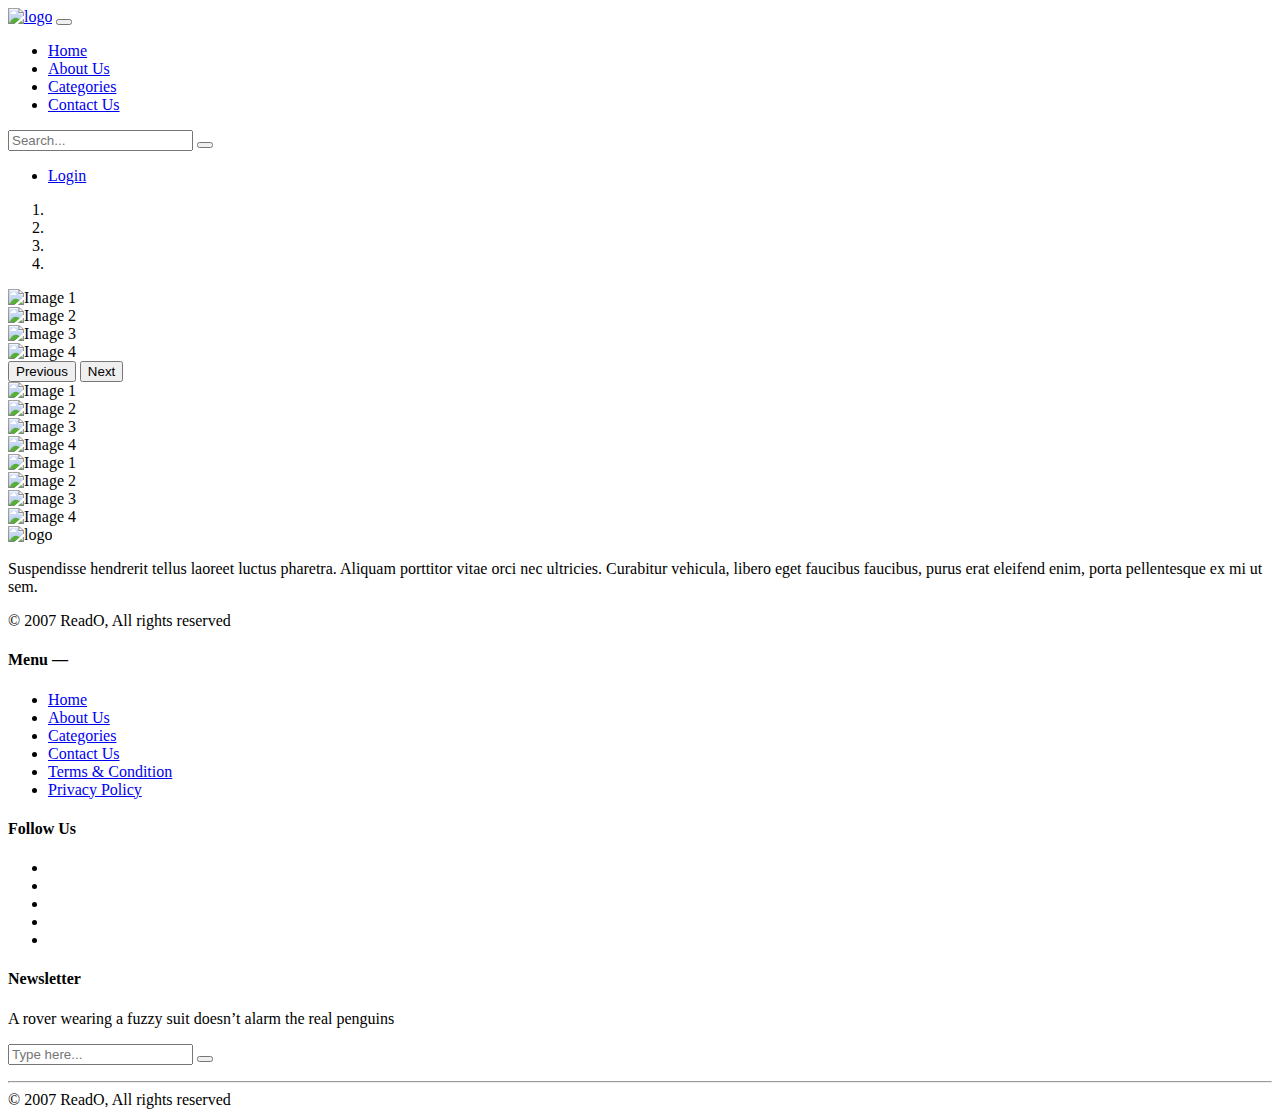
==== web/index.html @ 2117d322 "changes" ====
<!DOCTYPE html>
<html lang="en">

<head>
    <meta charset="UTF-8">
    <meta http-equiv="X-UA-Compatible" content="IE=edge">
    <meta name="viewport" content="width=device-width, initial-scale=1.0">
    <!-- bootstrap link -->
    <link href="https://cdn.jsdelivr.net/npm/bootstrap@5.3.0-alpha3/dist/css/bootstrap.min.css" rel="stylesheet" integrity="sha384-KK94CHFLLe+nY2dmCWGMq91rCGa5gtU4mk92HdvYe+M/SXH301p5ILy+dN9+nJOZ" crossorigin="anonymous">

    <!-- CSS stylesheet -->
    <link rel="stylesheet" href="../Styles/home.css">
    <!-- ----------------------------------------------------------------- -->
    <!-- font awesome link -->
    <link rel="stylesheet" href="https://cdnjs.cloudflare.com/ajax/libs/font-awesome/6.4.0/css/all.min.css" integrity="sha512-iecdLmaskl7CVkqkXNQ/ZH/XLlvWZOJyj7Yy7tcenmpD1ypASozpmT/E0iPtmFIB46ZmdtAc9eNBvH0H/ZpiBw==" crossorigin="anonymous" referrerpolicy="no-referrer"
    />
    <!-- Title -->
    <title>Home|CinesynC</title>
    <!-- ----------------------------------------------------------------------------------------------------------------------------------------------------------------------------- -->
</head>

<body>
    <!-- bootstrap link -->
    <script src="https://cdn.jsdelivr.net/npm/bootstrap@5.3.0-alpha3/dist/js/bootstrap.bundle.min.js" integrity="sha384-ENjdO4Dr2bkBIFxQpeoTz1HIcje39Wm4jDKdf19U8gI4ddQ3GYNS7NTKfAdVQSZe" crossorigin="anonymous"></script>

    <!-- bootstrap link  end -->
    <script src="https://ajax.googleapis.com/ajax/libs/jquery/3.5.1/jquery.min.js"></script>


    <!-- Navbar -->
    <nav class="navbar navbar-expand-lg navbar-dark bg-dark bg-color navvr fixed-top">
        <div class="container-fluid">
            <a class="navbar-brand logog" href="../Pages/Home.html"><img src="/images/logo.png" alt="logo" style="height:50px; width: 80px;"></a>
            <button class="navbar-toggler" type="button" data-bs-toggle="collapse" data-bs-target="#navbarSupportedContent" aria-controls="navbarSupportedContent" aria-expanded="false" aria-label="Toggle navigation">
                <span class="navbar-toggler-icon"></span>
            </button>
            <div class="collapse navbar-collapse" id="navbarSupportedContent">
                <ul class="navbar-nav ms-auto mb-2 mb-lg-0">
                    <li class="nav-item">
                        <a class="nav-link active" aria-current="page" href="../Pages/Home.html"><i
                                class="fa-solid fa-house  icoon"></i>Home</a>
                    </li>
                    <li class="nav-item">
                        <a class="nav-link active" href="../Pages/About_us.html"><i class="fa-solid fa-hands-bound icoon"></i>About Us</a>
                    </li>
                    <li class="nav-item">
                        <a class="nav-link active" href="../Pages/Categories.html"><i class="fa-solid fa-film icoon"></i>Categories</a>
                    </li>
                    <li class="nav-item ">
                        <a class="nav-link active " href="../Pages/Contact_us.html"><i class="fa-solid fa-headset icoon"></i>Contact Us</a>
                    </li>
                </ul>
                <form class="d-flex ms-auto" role="search">
                    <input class="form-control me-2 bg-dark text-light glowing-border w-200 siz" type="search" placeholder="Search..." required aria-label="Search">
                    <button class="btn btn-block btn-lg glow-button btn-dark" type="submit"><i
                            class="fa-solid fa-magnifying-glass fa-beat fa-lg"></i></button>
                </form>
                <ul class="navbar-nav ms-auto mb-2 mb-lg-0">
                    <li class="nav-but">
                        <a class="btn btn-outline-dark glow-button button-87 " href="../Pages/login.html"><i
                                class="fa-solid fa-user icoon"></i>Login</a>
                    </li>
                </ul>
            </div>
        </div>
    </nav>
    <!-- ----------------------------------------------------------------------------------------------------------------------------------------------------------------------------- -->

    <!-- Slider -->

    <div id="myCarousel" class="carousel slide" data-bs-ride="carousel">
        <!-- Indicators -->
        <ol class="carousel-indicators">
            <li data-bs-target="#myCarousel" data-bs-slide-to="0" class="active"></li>
            <li data-bs-target="#myCarousel" data-bs-slide-to="1"></li>
            <li data-bs-target="#myCarousel" data-bs-slide-to="2"></li>
            <li data-bs-target="#myCarousel" data-bs-slide-to="3"></li>
        </ol>

        <!-- Wrapper for slides -->
        <div class="slide">
            <div class="carousel-inner">
                <div class="carousel-item active">
                    <img src="../images/harrpotter-slider.png" alt="Image 1" style="height:355px" width="1440px">
                    <div class="carousel-caption">
                    </div>
                </div>

                <div class="carousel-item">
                    <img src="../images/slider-scales.jpg" alt="Image 2" style="height:355px" width="1440px">
                    <div class="carousel-caption">

                    </div>
                </div>
                <div class="carousel-item">
                    <img src="../images/slider2.jpg" alt="Image 3" style="height: 355px" width="1440px">
                    <div class="carousel-caption">

                    </div>
                </div>

                <div class="carousel-item">
                    <img src="../images/slider3.jpg" alt="Image 4" style="height: 355px" width="1440px">
                    <div class="carousel-caption">

                    </div>
                </div>
            </div>
        </div>


        <!-- Left and right controls -->
        <button class="carousel-control-prev" type="button" data-bs-target="#myCarousel" data-bs-slide="prev">
            <span class="carousel-control-prev-icon" aria-hidden="true"></span>
            <span class="visually-hidden">Previous</span>
        </button>
        <button class="carousel-control-next" type="button" data-bs-target="#myCarousel" data-bs-slide="next">
            <span class="carousel-control-next-icon" aria-hidden="true"></span>
            <span class="visually-hidden">Next</span>
        </button>
    </div>
    <!-- ----------------------------------------------------------------------------------------------------------------------------------------------------------------------------- -->
    <script>
        $(document).ready(function() {
            $('.carousel').carousel({
                interval: 3000 // Change image every 3 seconds
            });
        });
    </script>

    <!-- ----------------------------------------------------------------------------------------------------------------------------------------------------------------------------- -->

    <!-- Viewers Card -->
    <!--1st row-->
    <div class="container contgap ">
        <div class="row cardcontainer">
            <div class="col">
                <div class="card cardWrap ">
                    <img src="/images/viewers-disney.png" class="card-img-top" alt="Image 1">

                </div>
            </div>
            <div class="col">
                <div class="card cardWrap ">
                    <img src="/images/viewers-marvel.png" class=" card-img-top " alt="Image 2 ">

                </div>
            </div>
            <div class="col">
                <div class="card cardWrap ">
                    <img src="/images/viewers-national.png" class=" card-img-top " alt="Image 3 ">

                </div>
            </div>
            <div class="col">
                <div class="card cardWrap ">
                    <img src="/images/viewers-starwars.png " class="card-img-top " alt="Image 4 ">

                </div>
            </div>

        </div>
    </div>

    <!--2nd row-->
    <div class="container contgap ">
        <div class="row cardcontainer">
            <div class="col">
                <div class="card cardWrap ">
                    <img src="/images/viewers-pixar.png" class="card-img-top" alt="Image 1">

                </div>
            </div>
            <div class="col">
                <div class="card cardWrap ">
                    <img src="/images/flix.png" class=" card-img-top " alt="Image 2 ">

                </div>
            </div>
            <div class="col">
                <div class="card cardWrap ">
                    <img src="/images/viewers-starwars.png" class=" card-img-top " alt="Image 3 ">

                </div>
            </div>
            <div class="col">
                <div class="card cardWrap ">
                    <img src="/images/viewers-disney.png" class="card-img-top " alt="Image 4 ">

                </div>
            </div>

        </div>
    </div>


    <!-- ----------------------------------------------------------------------------------------------------------------------------------------------------------------------------- -->


    <!----------- Footer ------------>
    <footer class="footer-bs ">
        <div class="row ">
            <div class="col-md-3 footer-brand animated fadeInLeft ">
                <img src="/images/logo.png " alt="logo " style="height:70px; width: 110px; ">
                <p>Suspendisse hendrerit tellus laoreet luctus pharetra. Aliquam porttitor vitae orci nec ultricies. Curabitur vehicula, libero eget faucibus faucibus, purus erat eleifend enim, porta pellentesque ex mi ut sem.</p>
                <p>© 2007 ReadO, All rights reserved</p>
            </div>
            <div class="col-md-4 footer-nav animated fadeInUp ">
                <h4>Menu —</h4>

                <div class="col-md-6 ">
                    <ul class="list ">
                        <li><a href="../Pages/Home.php"><i class="fa-solid fa-house icoon "></i>Home</a></li>
                        <li><a href="../Pages/About_us.php"><i class="fa-solid fa-hands-bound icoon "></i>About Us</a></li>
                        <li><a href="../Pages/Categories.php"><i class="fa-solid fa-book icoon "></i>Categories</a></li>
                        <li><a href="../Pages/Contact_us.php"><i class="fa-solid fa-headset icoon "></i>Contact Us</a></li>
                        <li><a href="# "><i class="fa-solid fa-chalkboard-user icoon "></i>Terms & Condition</a></li>
                        <li><a href="# "><i class="fa-solid fa-lock icoon "></i>Privacy Policy</a></li>
                    </ul>
                </div>
            </div>
            <div class="col-md-2 footer-social ">
                <h4>Follow Us</h4>
                <ul>
                    <li><a href="# "><i class="fa-brands fa-facebook fa-2xl socialicon "></i></a></li>
                    <li><a href="# "><i class="fa-brands fa-twitter fa-2xl socialicon "></i></a></li>
                    <li><a href="# "><i class="fa-brands fa-instagram fa-2xl socialicon "></i></a></li>
                    <li><a href="# "><i class="fa-brands fa-pinterest fa-2xl socialicon "></i></a></li>
                    <li><a href="# "><i class="fa-brands fa-youtube fa-2xl socialicon "></i></a></li>
                </ul>
            </div>
            <div class="col-md-3 footer-ns animated fadeInRight ">
                <h4>Newsletter</h4>
                <p>A rover wearing a fuzzy suit doesn’t alarm the real penguins</p>
                <p>
                    <div class="input-group ">
                        <input class="form-control me-2 bg-dark text-light glowing-border w-200 siz " type="search " placeholder="Type here..." required aria-label="Search ">
                        <span class="input-group-btn ">
                        <button class="btn btn-block btn-lg glow-button btn-dark " type="submit "><i
                                class="fa-solid fa-envelope fa-beat fa-xl "></i></button>
                    </span>
                    </div>
                    <!-- /input-group -->
                </p>
            </div>
        </div>
        <hr>
        <span class="align-items-center justify-content-center d-flex ">© 2007 ReadO, All rights reserved</span>
    </footer>
    <!-- ----------------------------------------------------------------------------------------------------------------------------------------------------------------------------- -->












</body>

</html>
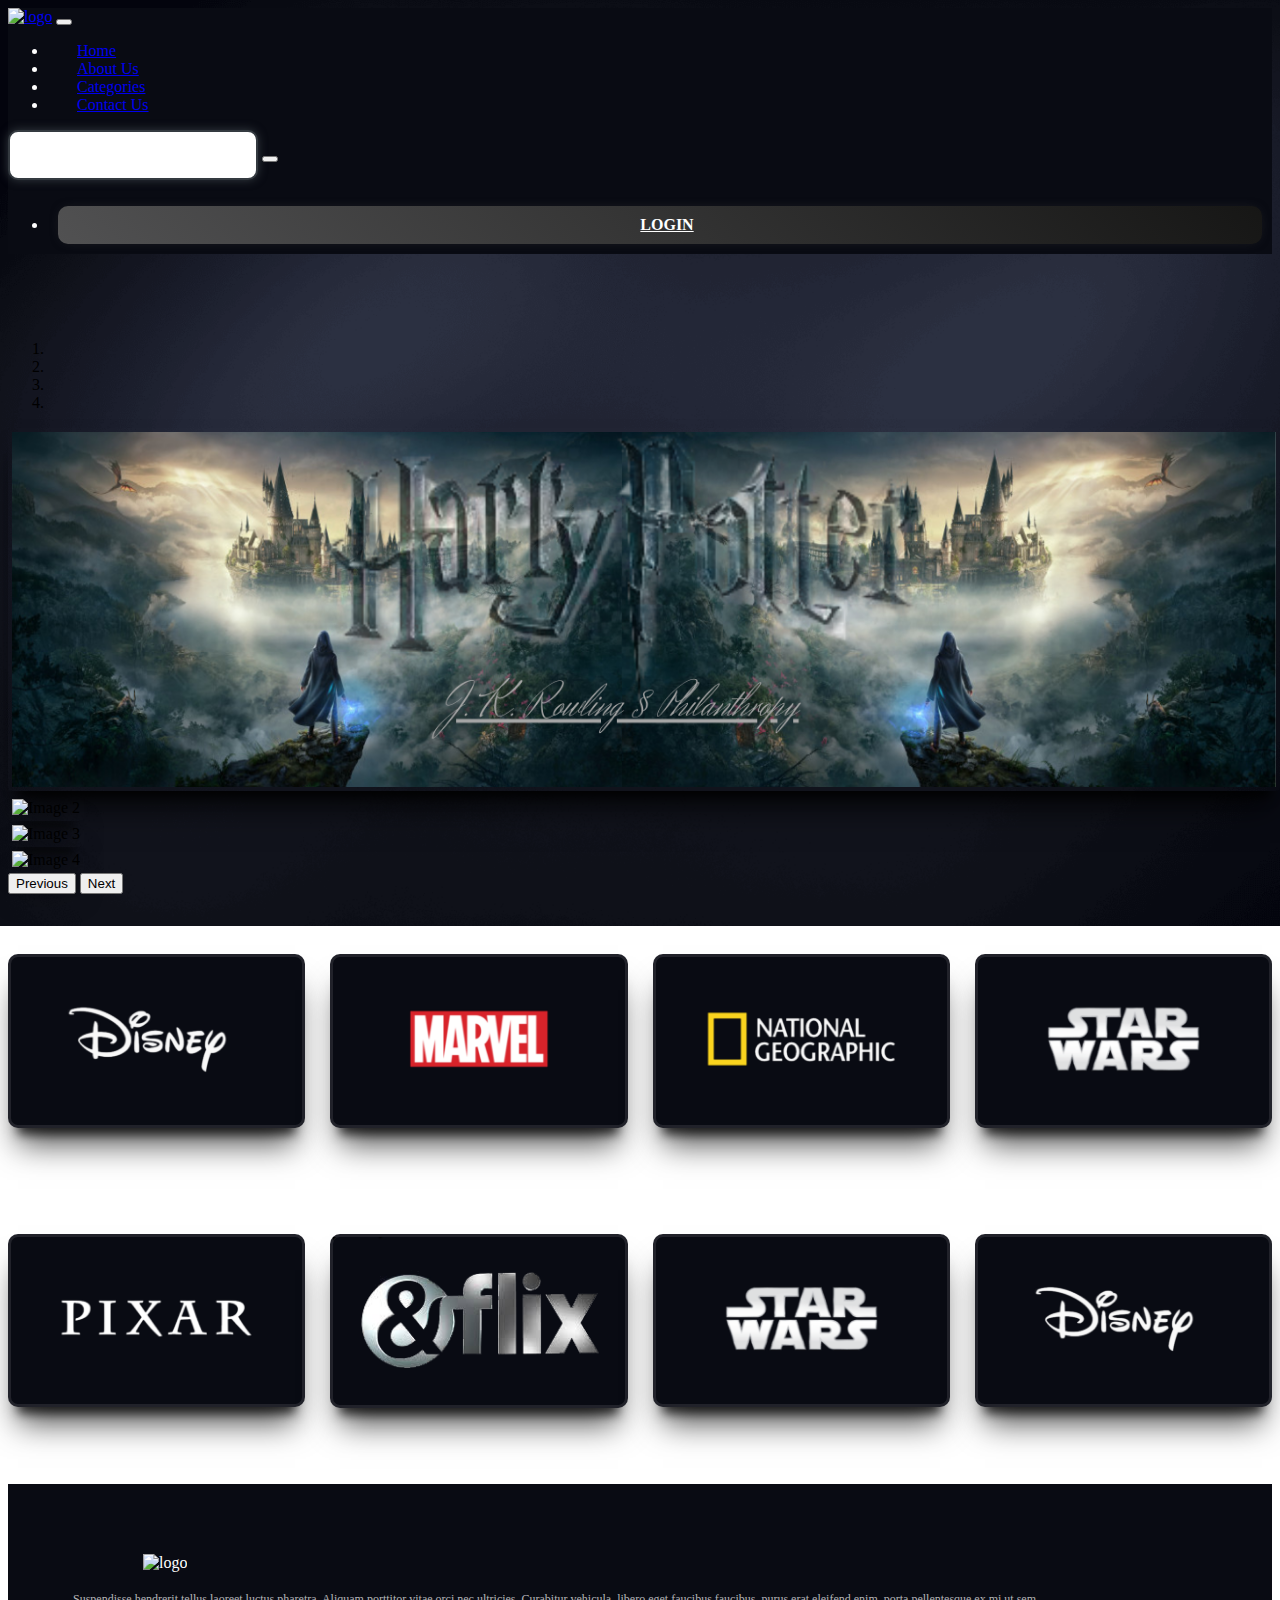
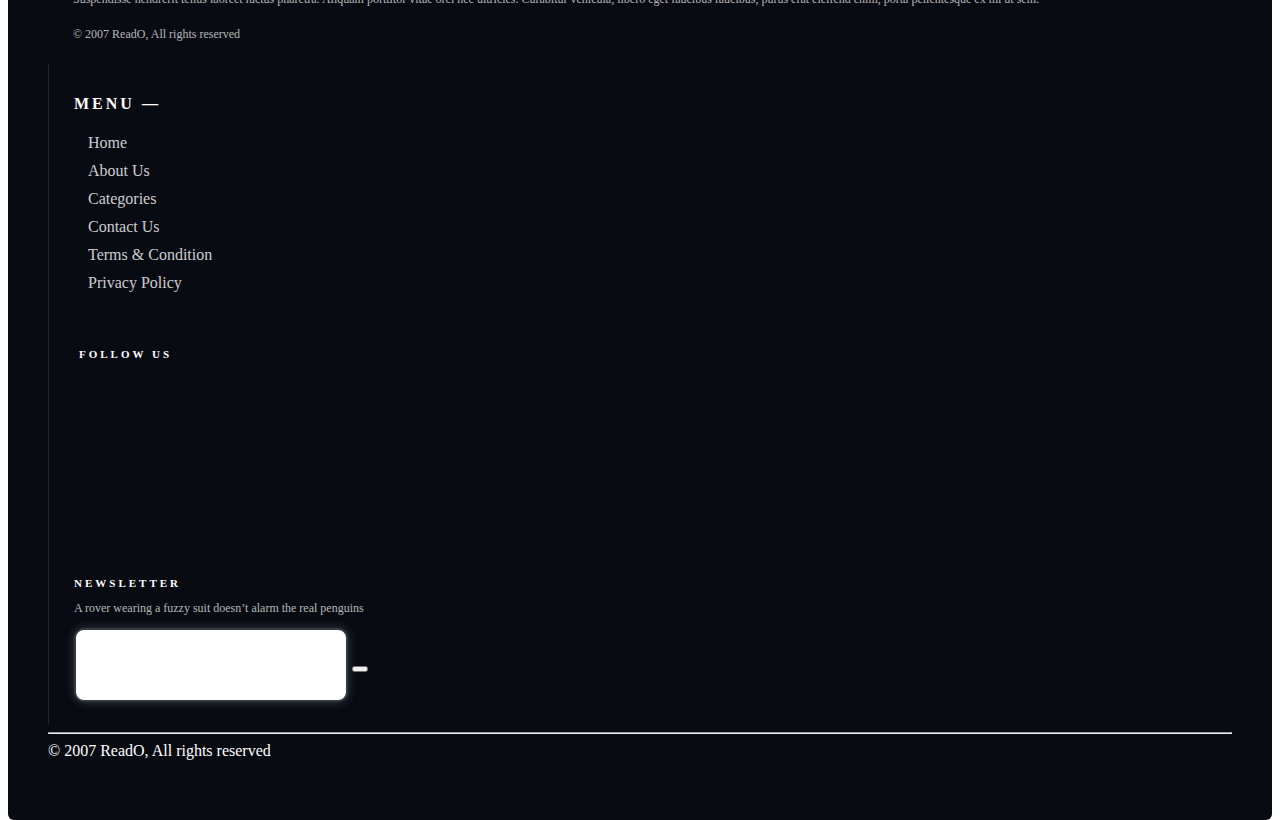
==== commit fbeee0f7: "commit" ====
--- a/web/index.html
+++ b/web/index.html
@@ -9,7 +9,7 @@
     <link href="https://cdn.jsdelivr.net/npm/bootstrap@5.3.0-alpha3/dist/css/bootstrap.min.css" rel="stylesheet" integrity="sha384-KK94CHFLLe+nY2dmCWGMq91rCGa5gtU4mk92HdvYe+M/SXH301p5ILy+dN9+nJOZ" crossorigin="anonymous">
 
     <!-- CSS stylesheet -->
-    <link rel="stylesheet" href="../Styles/home.css">
+    <link rel="stylesheet" href="./Styles/home.css">
     <!-- ----------------------------------------------------------------- -->
     <!-- font awesome link -->
     <link rel="stylesheet" href="https://cdnjs.cloudflare.com/ajax/libs/font-awesome/6.4.0/css/all.min.css" integrity="sha512-iecdLmaskl7CVkqkXNQ/ZH/XLlvWZOJyj7Yy7tcenmpD1ypASozpmT/E0iPtmFIB46ZmdtAc9eNBvH0H/ZpiBw==" crossorigin="anonymous" referrerpolicy="no-referrer"
@@ -30,24 +30,24 @@
     <!-- Navbar -->
     <nav class="navbar navbar-expand-lg navbar-dark bg-dark bg-color navvr fixed-top">
         <div class="container-fluid">
-            <a class="navbar-brand logog" href="../Pages/Home.html"><img src="/images/logo.png" alt="logo" style="height:50px; width: 80px;"></a>
+            <a class="navbar-brand logog" href="./index.html"><img src="/images/logo.png" alt="logo" style="height:50px; width: 80px;"></a>
             <button class="navbar-toggler" type="button" data-bs-toggle="collapse" data-bs-target="#navbarSupportedContent" aria-controls="navbarSupportedContent" aria-expanded="false" aria-label="Toggle navigation">
                 <span class="navbar-toggler-icon"></span>
             </button>
             <div class="collapse navbar-collapse" id="navbarSupportedContent">
                 <ul class="navbar-nav ms-auto mb-2 mb-lg-0">
                     <li class="nav-item">
-                        <a class="nav-link active" aria-current="page" href="../Pages/Home.html"><i
+                        <a class="nav-link active" aria-current="page" href="./index.html"><i
                                 class="fa-solid fa-house  icoon"></i>Home</a>
                     </li>
                     <li class="nav-item">
-                        <a class="nav-link active" href="../Pages/About_us.html"><i class="fa-solid fa-hands-bound icoon"></i>About Us</a>
+                        <a class="nav-link active" href="./About_us.jsp"><i class="fa-solid fa-hands-bound icoon"></i>About Us</a>
                     </li>
                     <li class="nav-item">
-                        <a class="nav-link active" href="../Pages/Categories.html"><i class="fa-solid fa-film icoon"></i>Categories</a>
+                        <a class="nav-link active" href="./Categories.jsp"><i class="fa-solid fa-film icoon"></i>Categories</a>
                     </li>
                     <li class="nav-item ">
-                        <a class="nav-link active " href="../Pages/Contact_us.html"><i class="fa-solid fa-headset icoon"></i>Contact Us</a>
+                        <a class="nav-link active " href="./Contact_us.jsp"><i class="fa-solid fa-headset icoon"></i>Contact Us</a>
                     </li>
                 </ul>
                 <form class="d-flex ms-auto" role="search">
@@ -57,7 +57,7 @@
                 </form>
                 <ul class="navbar-nav ms-auto mb-2 mb-lg-0">
                     <li class="nav-but">
-                        <a class="btn btn-outline-dark glow-button button-87 " href="../Pages/login.html"><i
+                        <a class="btn btn-outline-dark glow-button button-87 " href="./login.html"><i
                                 class="fa-solid fa-user icoon"></i>Login</a>
                     </li>
                 </ul>
@@ -81,7 +81,7 @@
         <div class="slide">
             <div class="carousel-inner">
                 <div class="carousel-item active">
-                    <img src="../images/harrpotter-slider.png" alt="Image 1" style="height:355px" width="1440px">
+                    <img src="./images/harrpotter-slider.png" alt="Image 1" style="height:355px" width="1440px">
                     <div class="carousel-caption">
                     </div>
                 </div>
@@ -136,25 +136,25 @@
         <div class="row cardcontainer">
             <div class="col">
                 <div class="card cardWrap ">
-                    <img src="/images/viewers-disney.png" class="card-img-top" alt="Image 1">
-
-                </div>
-            </div>
-            <div class="col">
-                <div class="card cardWrap ">
-                    <img src="/images/viewers-marvel.png" class=" card-img-top " alt="Image 2 ">
-
-                </div>
-            </div>
-            <div class="col">
-                <div class="card cardWrap ">
-                    <img src="/images/viewers-national.png" class=" card-img-top " alt="Image 3 ">
-
-                </div>
-            </div>
-            <div class="col">
-                <div class="card cardWrap ">
-                    <img src="/images/viewers-starwars.png " class="card-img-top " alt="Image 4 ">
+                    <img src="./images/viewers-disney.png" class="card-img-top" alt="Image 1">
+
+                </div>
+            </div>
+            <div class="col">
+                <div class="card cardWrap ">
+                    <img src="./images/viewers-marvel.png" class=" card-img-top " alt="Image 2 ">
+
+                </div>
+            </div>
+            <div class="col">
+                <div class="card cardWrap ">
+                    <img src="./images/viewers-national.png" class=" card-img-top " alt="Image 3 ">
+
+                </div>
+            </div>
+            <div class="col">
+                <div class="card cardWrap ">
+                    <img src="./images/viewers-starwars.png " class="card-img-top " alt="Image 4 ">
 
                 </div>
             </div>
@@ -167,25 +167,25 @@
         <div class="row cardcontainer">
             <div class="col">
                 <div class="card cardWrap ">
-                    <img src="/images/viewers-pixar.png" class="card-img-top" alt="Image 1">
-
-                </div>
-            </div>
-            <div class="col">
-                <div class="card cardWrap ">
-                    <img src="/images/flix.png" class=" card-img-top " alt="Image 2 ">
-
-                </div>
-            </div>
-            <div class="col">
-                <div class="card cardWrap ">
-                    <img src="/images/viewers-starwars.png" class=" card-img-top " alt="Image 3 ">
-
-                </div>
-            </div>
-            <div class="col">
-                <div class="card cardWrap ">
-                    <img src="/images/viewers-disney.png" class="card-img-top " alt="Image 4 ">
+                    <img src="./images/viewers-pixar.png" class="card-img-top" alt="Image 1">
+
+                </div>
+            </div>
+            <div class="col">
+                <div class="card cardWrap ">
+                    <img src="./images/flix.png" class=" card-img-top " alt="Image 2 ">
+
+                </div>
+            </div>
+            <div class="col">
+                <div class="card cardWrap ">
+                    <img src="./images/viewers-starwars.png" class=" card-img-top " alt="Image 3 ">
+
+                </div>
+            </div>
+            <div class="col">
+                <div class="card cardWrap ">
+                    <img src="./images/viewers-disney.png" class="card-img-top " alt="Image 4 ">
 
                 </div>
             </div>
@@ -210,10 +210,10 @@
 
                 <div class="col-md-6 ">
                     <ul class="list ">
-                        <li><a href="../Pages/Home.php"><i class="fa-solid fa-house icoon "></i>Home</a></li>
-                        <li><a href="../Pages/About_us.php"><i class="fa-solid fa-hands-bound icoon "></i>About Us</a></li>
-                        <li><a href="../Pages/Categories.php"><i class="fa-solid fa-book icoon "></i>Categories</a></li>
-                        <li><a href="../Pages/Contact_us.php"><i class="fa-solid fa-headset icoon "></i>Contact Us</a></li>
+                        <li><a href="./index.html"><i class="fa-solid fa-house icoon "></i>Home</a></li>
+                        <li><a href="./About_us.jsp"><i class="fa-solid fa-hands-bound icoon "></i>About Us</a></li>
+                        <li><a href="./Categories.jsp"><i class="fa-solid fa-book icoon "></i>Categories</a></li>
+                        <li><a href="./Contact_us.jsp"><i class="fa-solid fa-headset icoon "></i>Contact Us</a></li>
                         <li><a href="# "><i class="fa-solid fa-chalkboard-user icoon "></i>Terms & Condition</a></li>
                         <li><a href="# "><i class="fa-solid fa-lock icoon "></i>Privacy Policy</a></li>
                     </ul>
--- a/web/Styles/home.css
+++ b/web/Styles/home.css
@@ -0,0 +1,389 @@
+/* ========================================================================================================================== */
+
+
+/* body css */
+
+body {
+    background: url("../images/home-background.png") center center / cover no-repeat fixed;
+    content: "";
+    position: absolute;
+    top: 0;
+    left: 0;
+    right: 0;
+    bottom: 0;
+    z-index: -1;
+}
+
+input::-webkit-input-placeholder {
+    color: rgb(255, 255, 255);
+}
+
+input:-moz-placeholder {
+    color: rgb(255, 255, 255);
+}
+
+
+/* ----------------------------------------------------------------- */
+
+
+/* ========================================================================================================================== */
+
+
+/* navigation bar css */
+
+.navbar .navbar-nav .nav-item a {
+    padding: 15px;
+}
+
+.navbar .navbar-nav .nav-but {
+    padding: 10px;
+}
+
+.bg-color {
+    background-color: #090b13 !important;
+    color: white !important;
+}
+
+.icoon {
+    padding: 7px;
+}
+
+.nav-link {
+    position: relative;
+}
+
+.nav-link::after {
+    content: '';
+    opacity: 0;
+    transition: all 300ms;
+    height: 2px;
+    width: 100%;
+    background-color: rgb(46, 255, 245);
+    position: absolute;
+    bottom: 0;
+    left: 0;
+}
+
+.nav-link:hover::after {
+    opacity: 1;
+}
+
+
+/* ----------------------------------------------------------------- */
+
+
+/* search bar */
+
+input[type="text"].form-control.bg-dark {
+    border-color: #343a40;
+    color: #fff;
+}
+
+.glowing-border {
+    border: 2px solid #343a40;
+    border-radius: 10px;
+    padding: 10px;
+    box-shadow: 0 0 10px #343a40;
+    transition: box-shadow 0.5s ease-in-out;
+}
+
+.glowing-border:focus {
+    outline: none;
+    box-shadow: 0 0 20px #343a40;
+}
+
+.btn-outline-secondary.text-white {
+    color: #fff;
+    border-color: #fff;
+}
+
+.btn-outline-secondary.text-white:hover {
+    background-color: #fff;
+    color: #ffffff;
+}
+
+
+/* ----------------------------------------------------------------- */
+
+
+/* logo */
+
+.logog:hover {
+    transform: scale(1.1);
+    transition: 200ms ease-in-out;
+}
+
+
+/* ----------------------------------------------------------------- */
+
+
+/* login button */
+
+.button-87 {
+    padding: 10px 20px;
+    text-align: center;
+    text-transform: uppercase;
+    transition: 0.5s;
+    background-size: 200% auto;
+    color: white;
+    border-radius: 10px;
+    display: block;
+    border: 0px;
+    font-weight: 700;
+    box-shadow: 0px 0px 14px -7px #3b3b3b;
+    background-image: linear-gradient(45deg, #515152 0%, #161615 51%, #383737 100%);
+    cursor: pointer;
+    -webkit-user-select: none;
+    user-select: none;
+    touch-action: manipulation;
+}
+
+.button-87:hover {
+    background-position: right center;
+    /* change the direction of the change here */
+    color: #fff;
+    text-decoration: none;
+}
+
+.button-87:active {
+    transform: scale(0.95);
+}
+
+.siz {
+    width: 250px;
+    height: 50px;
+}
+
+
+/* ----------------------------------------------------------------- */
+
+
+/* ========================================================================================================================== */
+
+
+/* slider css */
+
+#myCarousel {
+    margin-top: 86px;
+}
+
+.slide img {
+    border: 4px solid transparent;
+    border-radius: 4px;
+    width: 100%;
+    height: 100%;
+    box-shadow: rgba(0 0 0 /69%) 0px 26px 30px -10px, rgba(0 0 0 /73%) 0px 16px 10px -10px;
+    transition-duration: 300ms;
+}
+
+.slide img:hover {
+    cursor: pointer;
+    border: 4px solid rgba(249, 249, 249, 0.8);
+}
+
+.buttt {
+    z-index: 1;
+}
+
+
+/* ----------------------------------------------------------------- */
+
+
+/* ========================================================================================================================== */
+
+
+/* card css */
+
+.cardcontainer {
+    margin-top: 30px;
+    display: grid;
+    padding: 30px 0px 26px;
+    grid-gap: 25px;
+    grid-template-columns: repeat(4, minmax(0, 1fr));
+}
+
+.cardWrap {
+    border-radius: 10px;
+    background-color: #090b13 !important;
+    cursor: pointer;
+    border: 3px solid rgba(249, 249, 249, 0.1)!important;
+    box-shadow: rgba(0 0 0 / 69%) 0px 26px 30px -10px, rgb(0 0 0 / 73%) 0px 16px 10px -10px !important;
+    transition: all 250ms cubic-bezier(0.25, 0.46, 0.45, 0.94)0s !important;
+}
+
+.cardWrap img {
+    width: 100%;
+    height: 100%;
+    object-fit: cover;
+}
+
+.cardWrap:hover {
+    box-shadow: rgba(0 0 0 / 80%) 0px 40px 58px -16px, rgb(0 0 0 / 72%) 0px 30px 22px -10px !important;
+    transform: scale(1.05);
+    border-color: rgba(249, 249, 249, 0.8) !important;
+}
+
+.contgap {
+    margin-bottom: 50px;
+}
+
+@media (max-width: 768px) {
+    .cardcontainer {
+        grid-template-columns: repeat(2, minmax(0, 1fr)) !important;
+    }
+}
+
+
+/* ----------------------------------------------------------------- */
+
+
+/* ========================================================================================================================== */
+
+.footer-back {
+    background-color: #090b13 !important;
+}
+
+.footer-bs {
+    background-color: #090b13;
+    padding: 60px 40px;
+    color: rgba(255, 255, 255, 1.00);
+    margin-bottom: 20px;
+    border-bottom-right-radius: 6px;
+    border-top-left-radius: 0px;
+    border-bottom-left-radius: 6px;
+    height: fit-content;
+}
+
+.footer-bs .footer-brand,
+.footer-bs .footer-nav,
+.footer-bs .footer-social,
+.footer-bs .footer-ns {
+    padding: 10px 25px;
+}
+
+.footer-bs .footer-nav,
+.footer-bs .footer-social,
+.footer-bs .footer-ns {
+    border-color: transparent;
+}
+
+.footer-bs .footer-brand img {
+    margin-left: 70px;
+}
+
+.footer-bs .footer-brand img:hover {
+    transform: scale(1.1);
+    transition: all 250ms ease-in-out;
+    cursor: pointer;
+}
+
+.footer-bs .footer-brand h2 {
+    margin: 0px 0px 10px;
+}
+
+.footer-bs .footer-brand p {
+    font-size: 12px;
+    color: rgba(255, 255, 255, 0.70);
+    margin-top: 20px;
+    text-align: justify;
+}
+
+.footer-bs .footer-nav ul.pages {
+    list-style: none;
+    padding: 0px;
+}
+
+.footer-bs .footer-nav ul.pages li {
+    padding: 5px 0px;
+}
+
+.footer-bs .footer-nav ul.pages a {
+    color: rgba(255, 255, 255, 1.00);
+    font-weight: bold;
+    text-transform: uppercase;
+}
+
+.footer-bs .footer-nav ul.pages a:hover {
+    color: rgba(255, 255, 255, 0.80);
+    text-decoration: none;
+}
+
+.footer-bs .footer-nav h4 {
+    font-size: 16px;
+    text-transform: uppercase;
+    letter-spacing: 3px;
+    margin-bottom: 10px;
+}
+
+.footer-bs .footer-nav ul.list {
+    list-style: none;
+    padding: 0px;
+}
+
+.footer-bs .footer-nav ul.list li {
+    padding: 5px 0px;
+}
+
+.footer-bs .footer-nav ul.list a {
+    color: rgba(255, 255, 255, 0.80);
+    text-decoration: none;
+}
+
+.footer-bs .footer-nav ul.list a:hover {
+    color: rgba(255, 255, 255, 0.60);
+    text-decoration: underline;
+}
+
+.footer-bs .footer-social ul {
+    list-style: none;
+    padding: 0px;
+}
+
+.footer-bs .footer-social h4 {
+    font-size: 11px;
+    text-transform: uppercase;
+    letter-spacing: 3px;
+    padding-left: 5px;
+}
+
+.footer-bs .footer-social li {
+    padding: 15px 10px;
+}
+
+.footer-bs .footer-social a {
+    color: rgba(255, 255, 255, 1.00);
+}
+
+.footer-bs .footer-social a:hover {
+    color: rgba(255, 255, 255, 0.80);
+    text-decoration: none;
+}
+
+.footer-bs .footer-ns h4 {
+    font-size: 11px;
+    text-transform: uppercase;
+    letter-spacing: 3px;
+    margin-bottom: 10px;
+}
+
+.footer-bs .footer-ns p {
+    font-size: 12px;
+    color: rgba(255, 255, 255, 0.70);
+}
+
+.socialicon:hover {
+    transform: scale(1.1);
+    transition: all 250ms ease-in-out;
+}
+
+.siz {
+    font-size: 0.75em;
+}
+
+@media (min-width: 768px) {
+    .footer-bs .footer-nav,
+    .footer-bs .footer-social,
+    .footer-bs .footer-ns {
+        border-left: solid 1px rgba(255, 255, 255, 0.10);
+    }
+}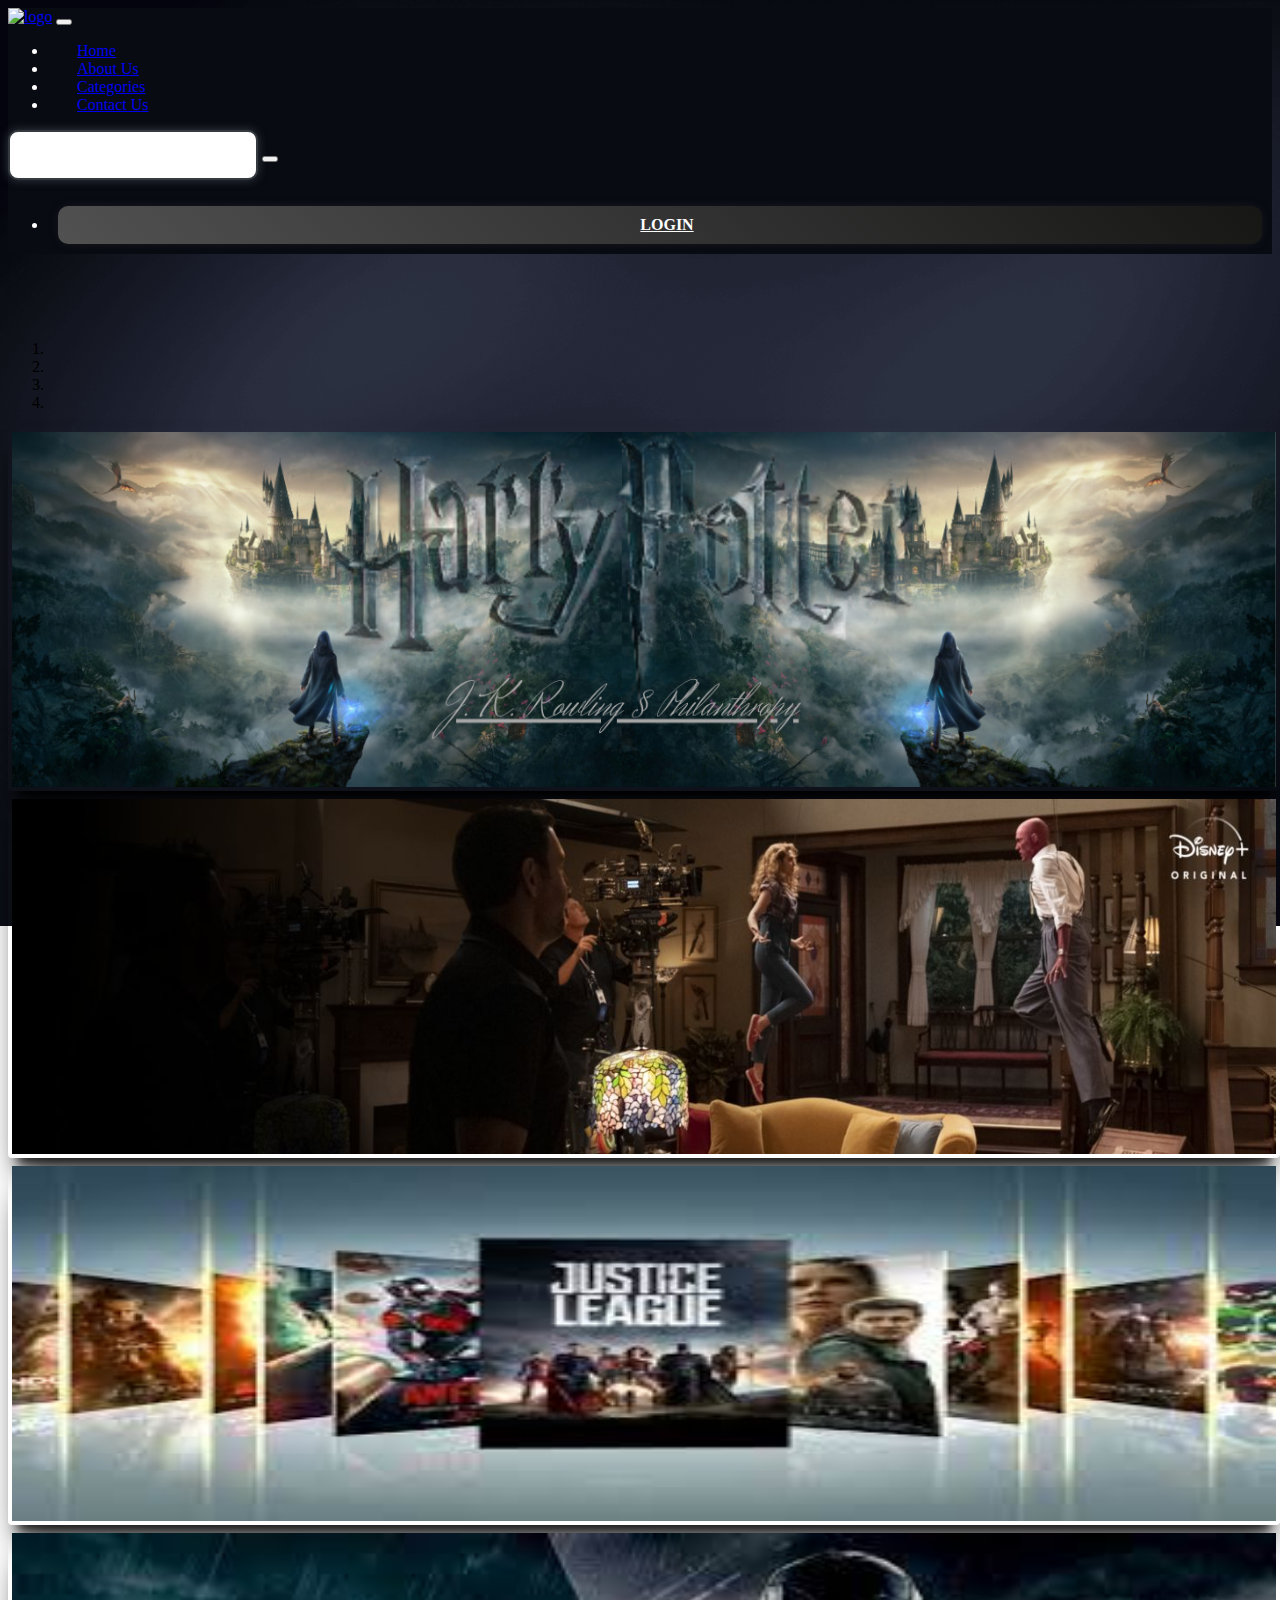
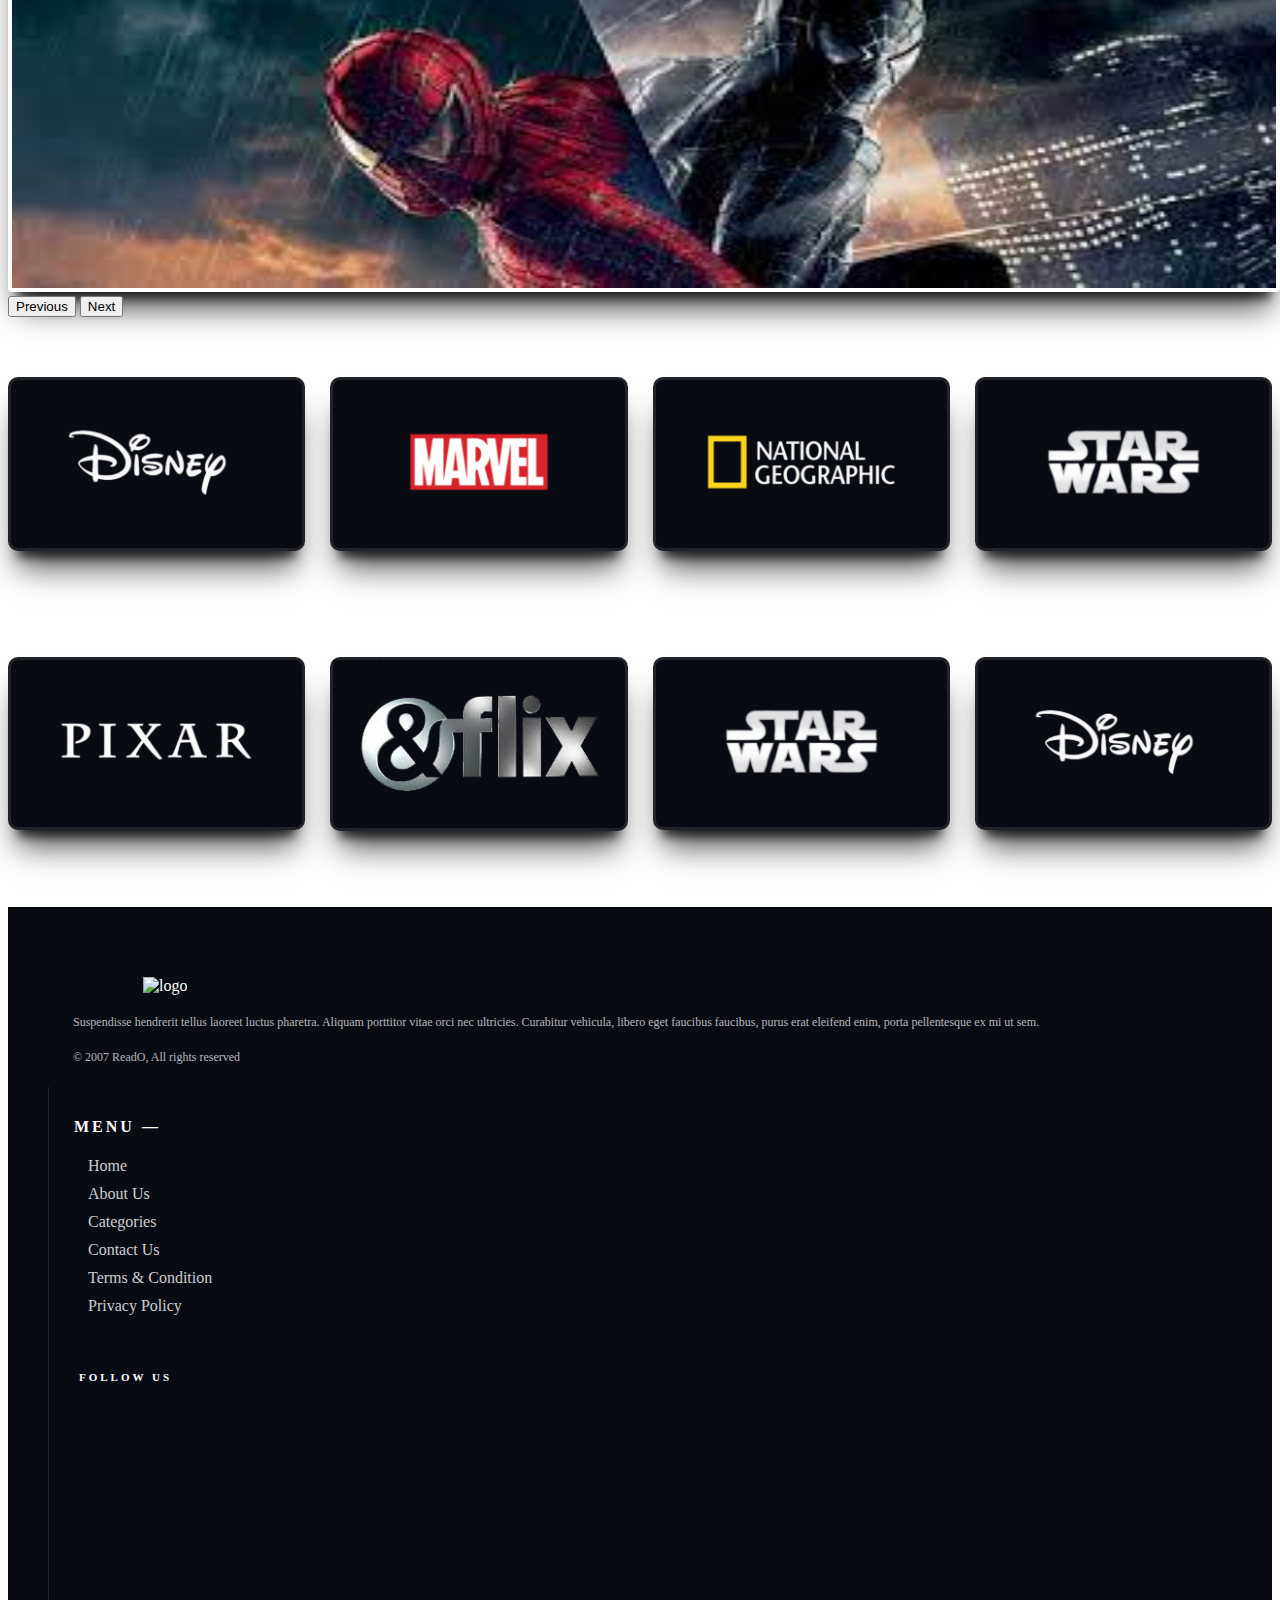
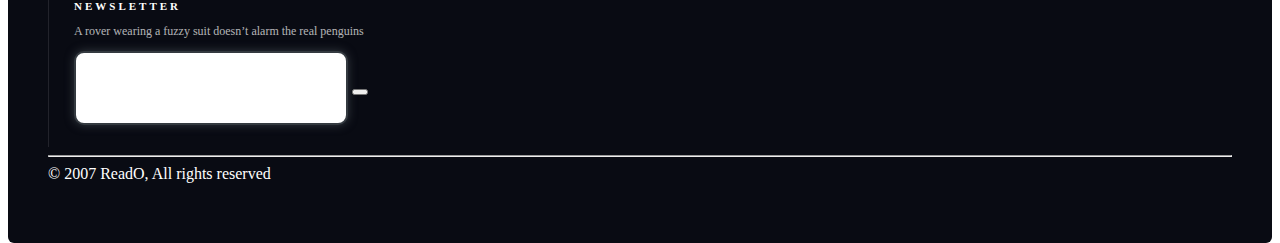
==== commit 1068d7f5: "new" ====
--- a/web/index.html
+++ b/web/index.html
@@ -87,20 +87,20 @@
                 </div>
 
                 <div class="carousel-item">
-                    <img src="../images/slider-scales.jpg" alt="Image 2" style="height:355px" width="1440px">
+                    <img src="./images/slider-scales.jpg" alt="Image 2" style="height:355px" width="1440px">
                     <div class="carousel-caption">
 
                     </div>
                 </div>
                 <div class="carousel-item">
-                    <img src="../images/slider2.jpg" alt="Image 3" style="height: 355px" width="1440px">
+                    <img src="./images/slider2.jpg" alt="Image 3" style="height: 355px" width="1440px">
                     <div class="carousel-caption">
 
                     </div>
                 </div>
 
                 <div class="carousel-item">
-                    <img src="../images/slider3.jpg" alt="Image 4" style="height: 355px" width="1440px">
+                    <img src="./images/slider3.jpg" alt="Image 4" style="height: 355px" width="1440px">
                     <div class="carousel-caption">
 
                     </div>
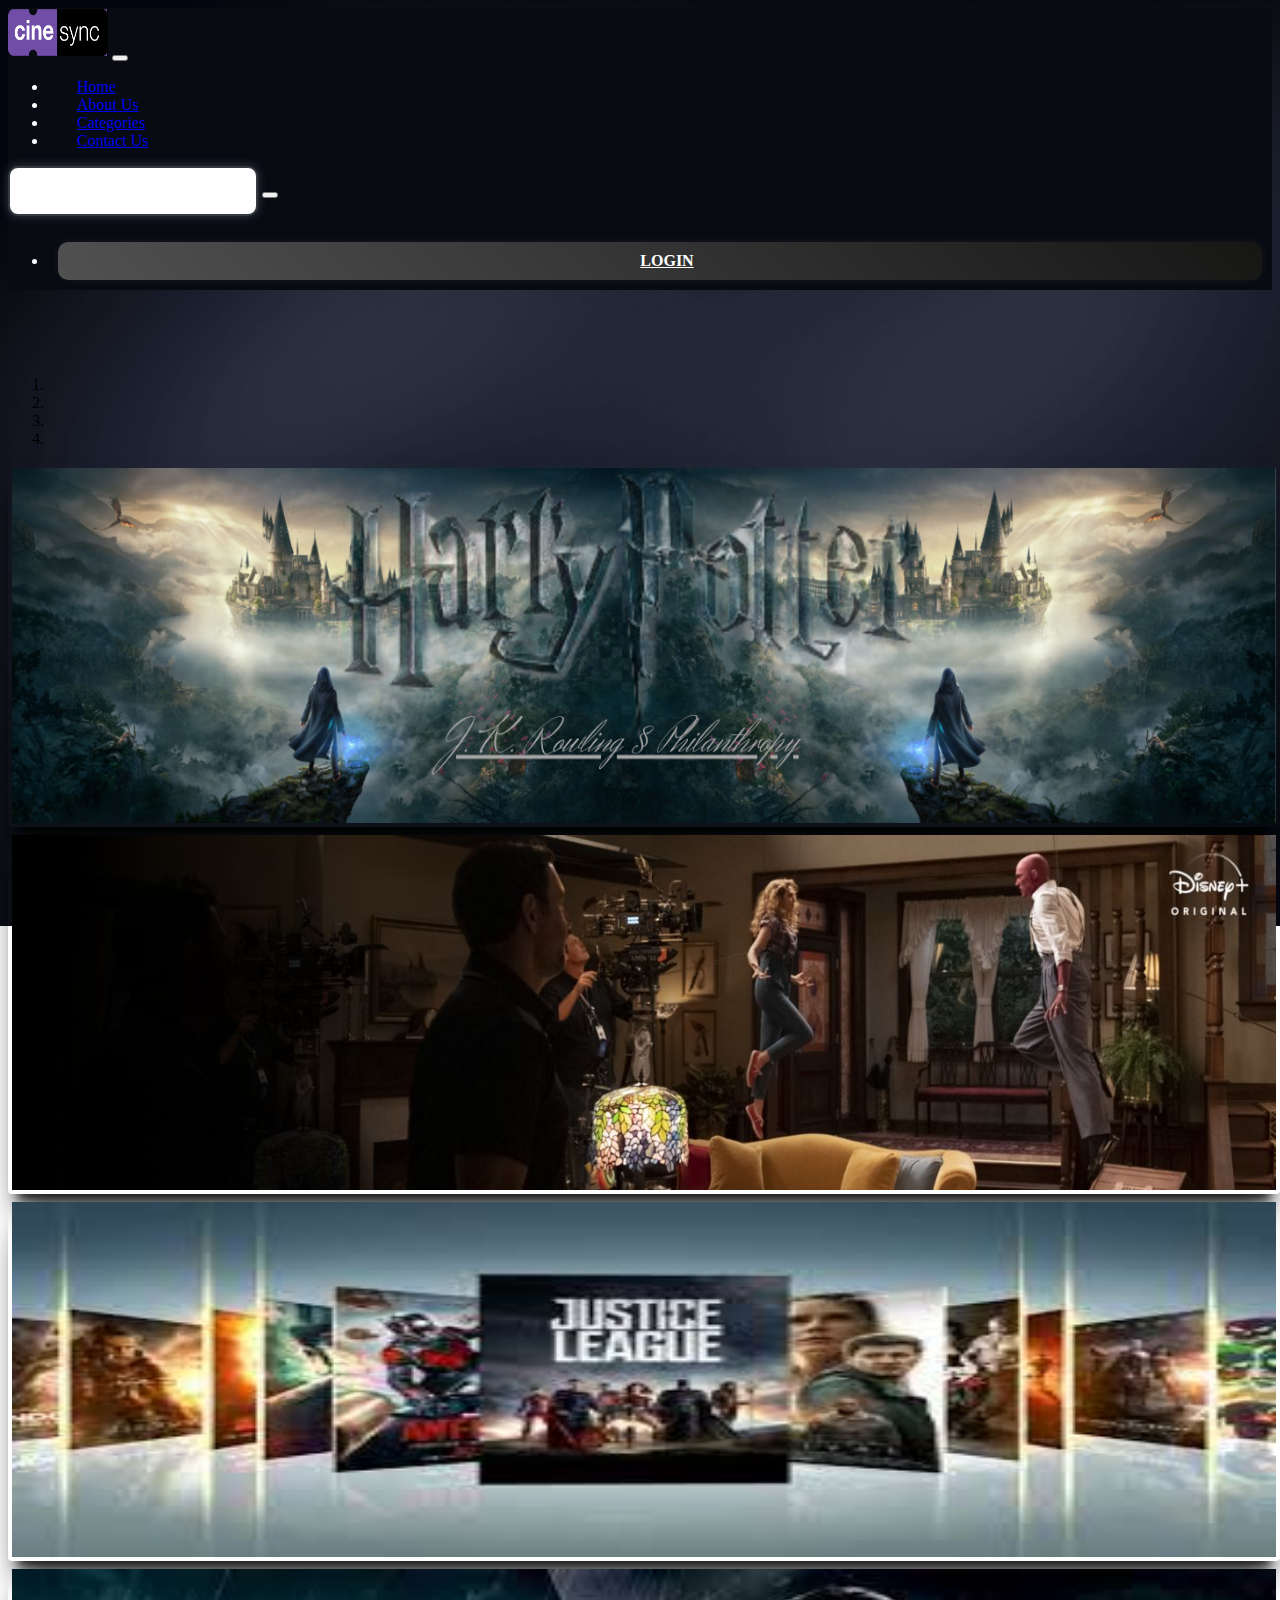
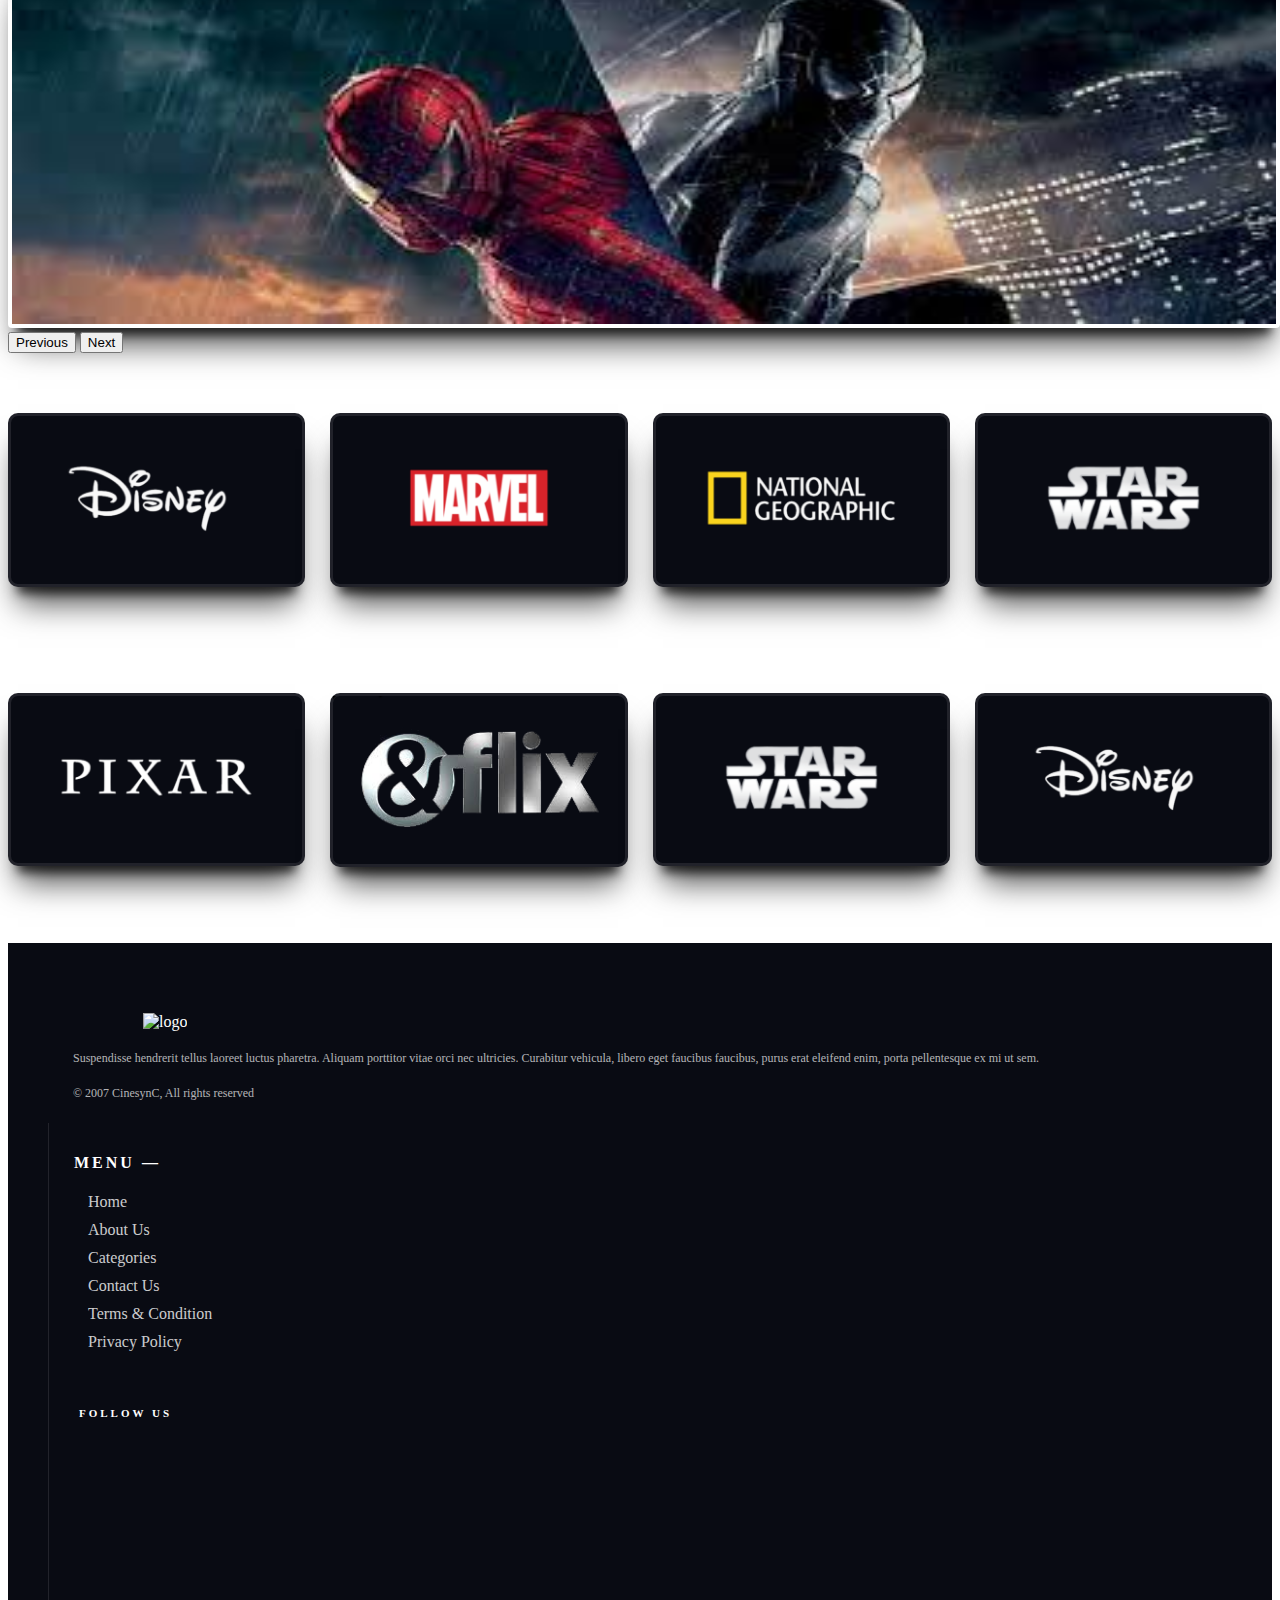
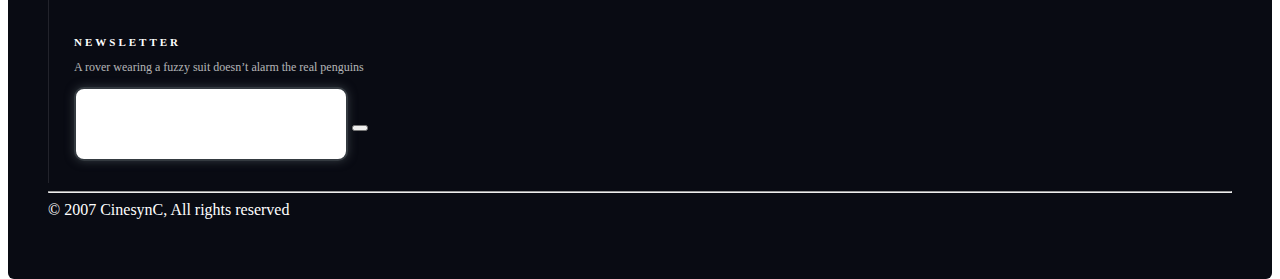
==== commit a9effa9f: "changes" ====
--- a/web/index.html
+++ b/web/index.html
@@ -28,9 +28,9 @@
 
 
     <!-- Navbar -->
-    <nav class="navbar navbar-expand-lg navbar-dark bg-dark bg-color navvr fixed-top">
+    <nav class="navbar navbar-expand-lg navbar-light bg-light bg-color navvr fixed-top">
         <div class="container-fluid">
-            <a class="navbar-brand logog" href="./index.html"><img src="/images/logo.png" alt="logo" style="height:50px; width: 80px;"></a>
+            <a class="navbar-brand logog" href="./index.html"><img src="./images/logo.png" alt="logo" style="height:50px; width: 100px;"></a>
             <button class="navbar-toggler" type="button" data-bs-toggle="collapse" data-bs-target="#navbarSupportedContent" aria-controls="navbarSupportedContent" aria-expanded="false" aria-label="Toggle navigation">
                 <span class="navbar-toggler-icon"></span>
             </button>
@@ -51,9 +51,9 @@
                     </li>
                 </ul>
                 <form class="d-flex ms-auto" role="search">
-                    <input class="form-control me-2 bg-dark text-light glowing-border w-200 siz" type="search" placeholder="Search..." required aria-label="Search">
-                    <button class="btn btn-block btn-lg glow-button btn-dark" type="submit"><i
-                            class="fa-solid fa-magnifying-glass fa-beat fa-lg"></i></button>
+                    <input class="form-control me-2 bg-light glowing-border w-200 siz" type="search" placeholder="Search..." required aria-label="Search">
+                    <button class="btn btn-block btn-lg glow-button btn-light" type="submit"><i
+                            class="fa-solid fa-magnifying-glass  fa-lg"></i></button>
                 </form>
                 <ul class="navbar-nav ms-auto mb-2 mb-lg-0">
                     <li class="nav-but">
@@ -64,6 +64,8 @@
             </div>
         </div>
     </nav>
+    <!-- ----------------------------------------------------------------------------------------------------------------------------------------------------------------------------- -->
+
     <!-- ----------------------------------------------------------------------------------------------------------------------------------------------------------------------------- -->
 
     <!-- Slider -->
@@ -198,12 +200,12 @@
 
 
     <!----------- Footer ------------>
-    <footer class="footer-bs ">
+    <footer class="footer-bs">
         <div class="row ">
             <div class="col-md-3 footer-brand animated fadeInLeft ">
                 <img src="/images/logo.png " alt="logo " style="height:70px; width: 110px; ">
                 <p>Suspendisse hendrerit tellus laoreet luctus pharetra. Aliquam porttitor vitae orci nec ultricies. Curabitur vehicula, libero eget faucibus faucibus, purus erat eleifend enim, porta pellentesque ex mi ut sem.</p>
-                <p>© 2007 ReadO, All rights reserved</p>
+                <p>© 2007 CinesynC, All rights reserved</p>
             </div>
             <div class="col-md-4 footer-nav animated fadeInUp ">
                 <h4>Menu —</h4>
@@ -234,10 +236,10 @@
                 <p>A rover wearing a fuzzy suit doesn’t alarm the real penguins</p>
                 <p>
                     <div class="input-group ">
-                        <input class="form-control me-2 bg-dark text-light glowing-border w-200 siz " type="search " placeholder="Type here..." required aria-label="Search ">
+                        <input class="form-control me-2 bg-light  glowing-border w-200 siz " type="search " placeholder="Type here..." required aria-label="Search ">
                         <span class="input-group-btn ">
-                        <button class="btn btn-block btn-lg glow-button btn-dark " type="submit "><i
-                                class="fa-solid fa-envelope fa-beat fa-xl "></i></button>
+                        <button class="btn btn-block btn-lg glow-button  " type="submit "><i
+                                class="fa-solid fa-envelope  fa-xl "></i></button>
                     </span>
                     </div>
                     <!-- /input-group -->
@@ -245,7 +247,7 @@
             </div>
         </div>
         <hr>
-        <span class="align-items-center justify-content-center d-flex ">© 2007 ReadO, All rights reserved</span>
+        <span class="align-items-center justify-content-center d-flex ">© 2007 CinesynC, All rights reserved</span>
     </footer>
     <!-- ----------------------------------------------------------------------------------------------------------------------------------------------------------------------------- -->
 
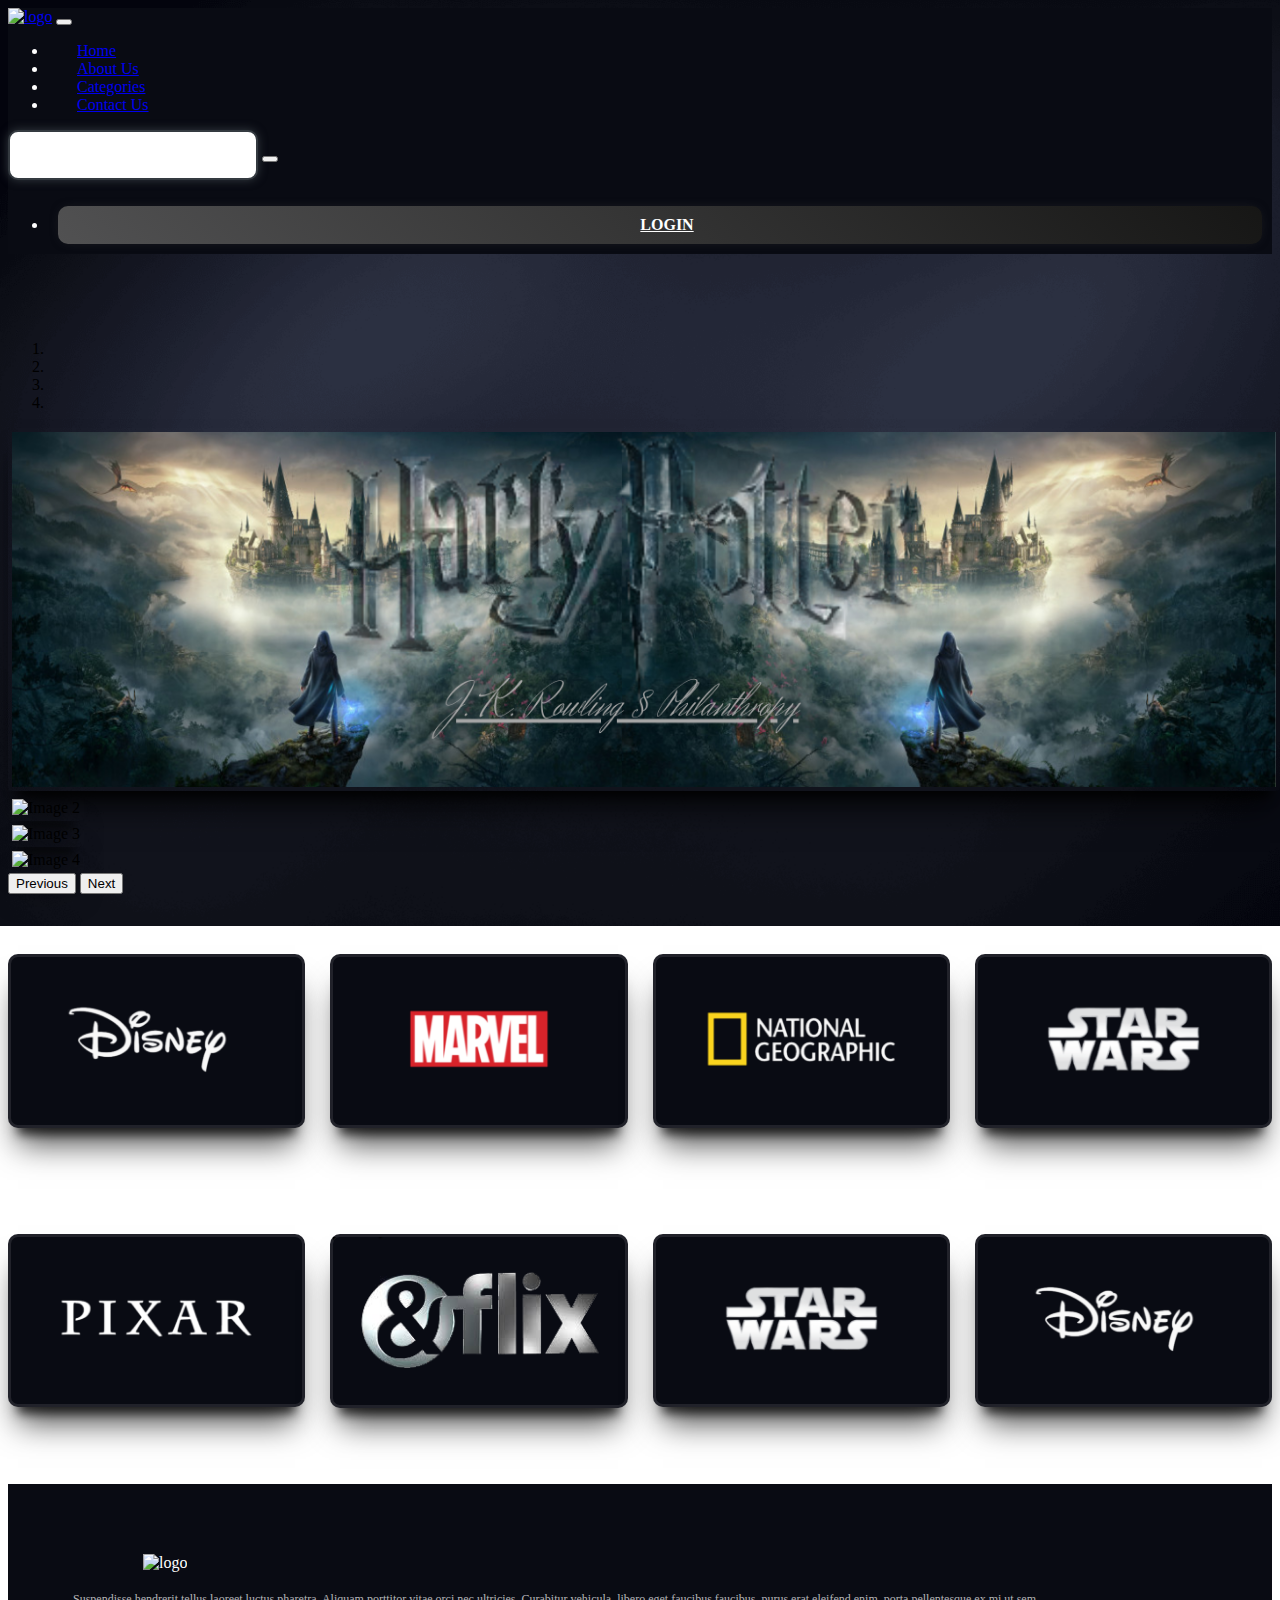
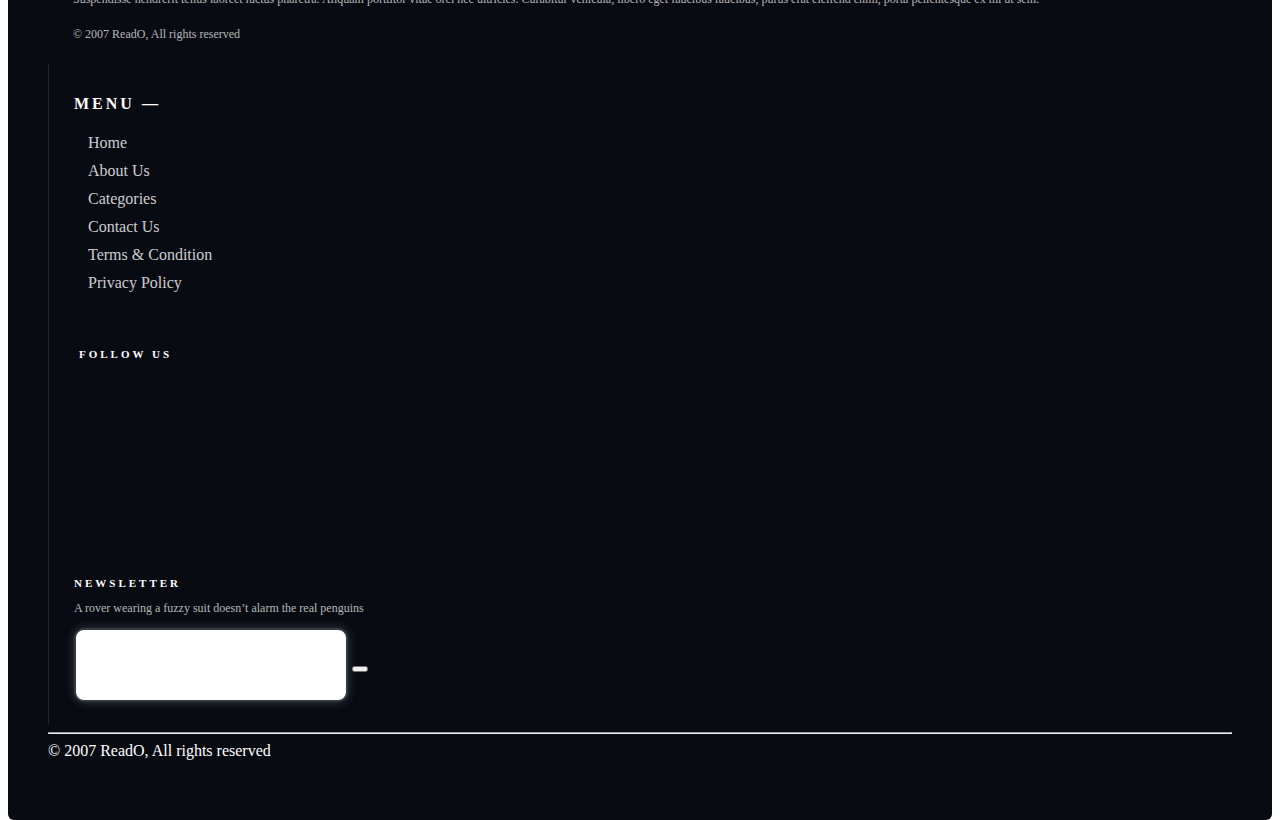
==== commit 0748070a: "msg" ====
--- a/web/index.html
+++ b/web/index.html
@@ -28,9 +28,9 @@
 
 
     <!-- Navbar -->
-    <nav class="navbar navbar-expand-lg navbar-light bg-light bg-color navvr fixed-top">
+    <nav class="navbar navbar-expand-lg navbar-dark bg-dark bg-color navvr fixed-top">
         <div class="container-fluid">
-            <a class="navbar-brand logog" href="./index.html"><img src="./images/logo.png" alt="logo" style="height:50px; width: 100px;"></a>
+            <a class="navbar-brand logog" href="./index.html"><img src="/images/logo.png" alt="logo" style="height:50px; width: 80px;"></a>
             <button class="navbar-toggler" type="button" data-bs-toggle="collapse" data-bs-target="#navbarSupportedContent" aria-controls="navbarSupportedContent" aria-expanded="false" aria-label="Toggle navigation">
                 <span class="navbar-toggler-icon"></span>
             </button>
@@ -51,21 +51,19 @@
                     </li>
                 </ul>
                 <form class="d-flex ms-auto" role="search">
-                    <input class="form-control me-2 bg-light glowing-border w-200 siz" type="search" placeholder="Search..." required aria-label="Search">
-                    <button class="btn btn-block btn-lg glow-button btn-light" type="submit"><i
-                            class="fa-solid fa-magnifying-glass  fa-lg"></i></button>
+                    <input class="form-control me-2 bg-dark text-light glowing-border w-200 siz" type="search" placeholder="Search..." required aria-label="Search">
+                    <button class="btn btn-block btn-lg glow-button btn-dark" type="submit"><i
+                            class="fa-solid fa-magnifying-glass fa-beat fa-lg"></i></button>
                 </form>
                 <ul class="navbar-nav ms-auto mb-2 mb-lg-0">
                     <li class="nav-but">
-                        <a class="btn btn-outline-dark glow-button button-87 " href="./login.html"><i
+                        <a class="btn btn-outline-dark glow-button button-87 " href="./login.jsp"><i
                                 class="fa-solid fa-user icoon"></i>Login</a>
                     </li>
                 </ul>
             </div>
         </div>
     </nav>
-    <!-- ----------------------------------------------------------------------------------------------------------------------------------------------------------------------------- -->
-
     <!-- ----------------------------------------------------------------------------------------------------------------------------------------------------------------------------- -->
 
     <!-- Slider -->
@@ -89,20 +87,20 @@
                 </div>
 
                 <div class="carousel-item">
-                    <img src="./images/slider-scales.jpg" alt="Image 2" style="height:355px" width="1440px">
+                    <img src="../images/slider-scales.jpg" alt="Image 2" style="height:355px" width="1440px">
                     <div class="carousel-caption">
 
                     </div>
                 </div>
                 <div class="carousel-item">
-                    <img src="./images/slider2.jpg" alt="Image 3" style="height: 355px" width="1440px">
+                    <img src="../images/slider2.jpg" alt="Image 3" style="height: 355px" width="1440px">
                     <div class="carousel-caption">
 
                     </div>
                 </div>
 
                 <div class="carousel-item">
-                    <img src="./images/slider3.jpg" alt="Image 4" style="height: 355px" width="1440px">
+                    <img src="../images/slider3.jpg" alt="Image 4" style="height: 355px" width="1440px">
                     <div class="carousel-caption">
 
                     </div>
@@ -200,12 +198,12 @@
 
 
     <!----------- Footer ------------>
-    <footer class="footer-bs">
+    <footer class="footer-bs ">
         <div class="row ">
             <div class="col-md-3 footer-brand animated fadeInLeft ">
                 <img src="/images/logo.png " alt="logo " style="height:70px; width: 110px; ">
                 <p>Suspendisse hendrerit tellus laoreet luctus pharetra. Aliquam porttitor vitae orci nec ultricies. Curabitur vehicula, libero eget faucibus faucibus, purus erat eleifend enim, porta pellentesque ex mi ut sem.</p>
-                <p>© 2007 CinesynC, All rights reserved</p>
+                <p>© 2007 ReadO, All rights reserved</p>
             </div>
             <div class="col-md-4 footer-nav animated fadeInUp ">
                 <h4>Menu —</h4>
@@ -236,10 +234,10 @@
                 <p>A rover wearing a fuzzy suit doesn’t alarm the real penguins</p>
                 <p>
                     <div class="input-group ">
-                        <input class="form-control me-2 bg-light  glowing-border w-200 siz " type="search " placeholder="Type here..." required aria-label="Search ">
+                        <input class="form-control me-2 bg-dark text-light glowing-border w-200 siz " type="search " placeholder="Type here..." required aria-label="Search ">
                         <span class="input-group-btn ">
-                        <button class="btn btn-block btn-lg glow-button  " type="submit "><i
-                                class="fa-solid fa-envelope  fa-xl "></i></button>
+                        <button class="btn btn-block btn-lg glow-button btn-dark " type="submit "><i
+                                class="fa-solid fa-envelope fa-beat fa-xl "></i></button>
                     </span>
                     </div>
                     <!-- /input-group -->
@@ -247,7 +245,7 @@
             </div>
         </div>
         <hr>
-        <span class="align-items-center justify-content-center d-flex ">© 2007 CinesynC, All rights reserved</span>
+        <span class="align-items-center justify-content-center d-flex ">© 2007 ReadO, All rights reserved</span>
     </footer>
     <!-- ----------------------------------------------------------------------------------------------------------------------------------------------------------------------------- -->
 
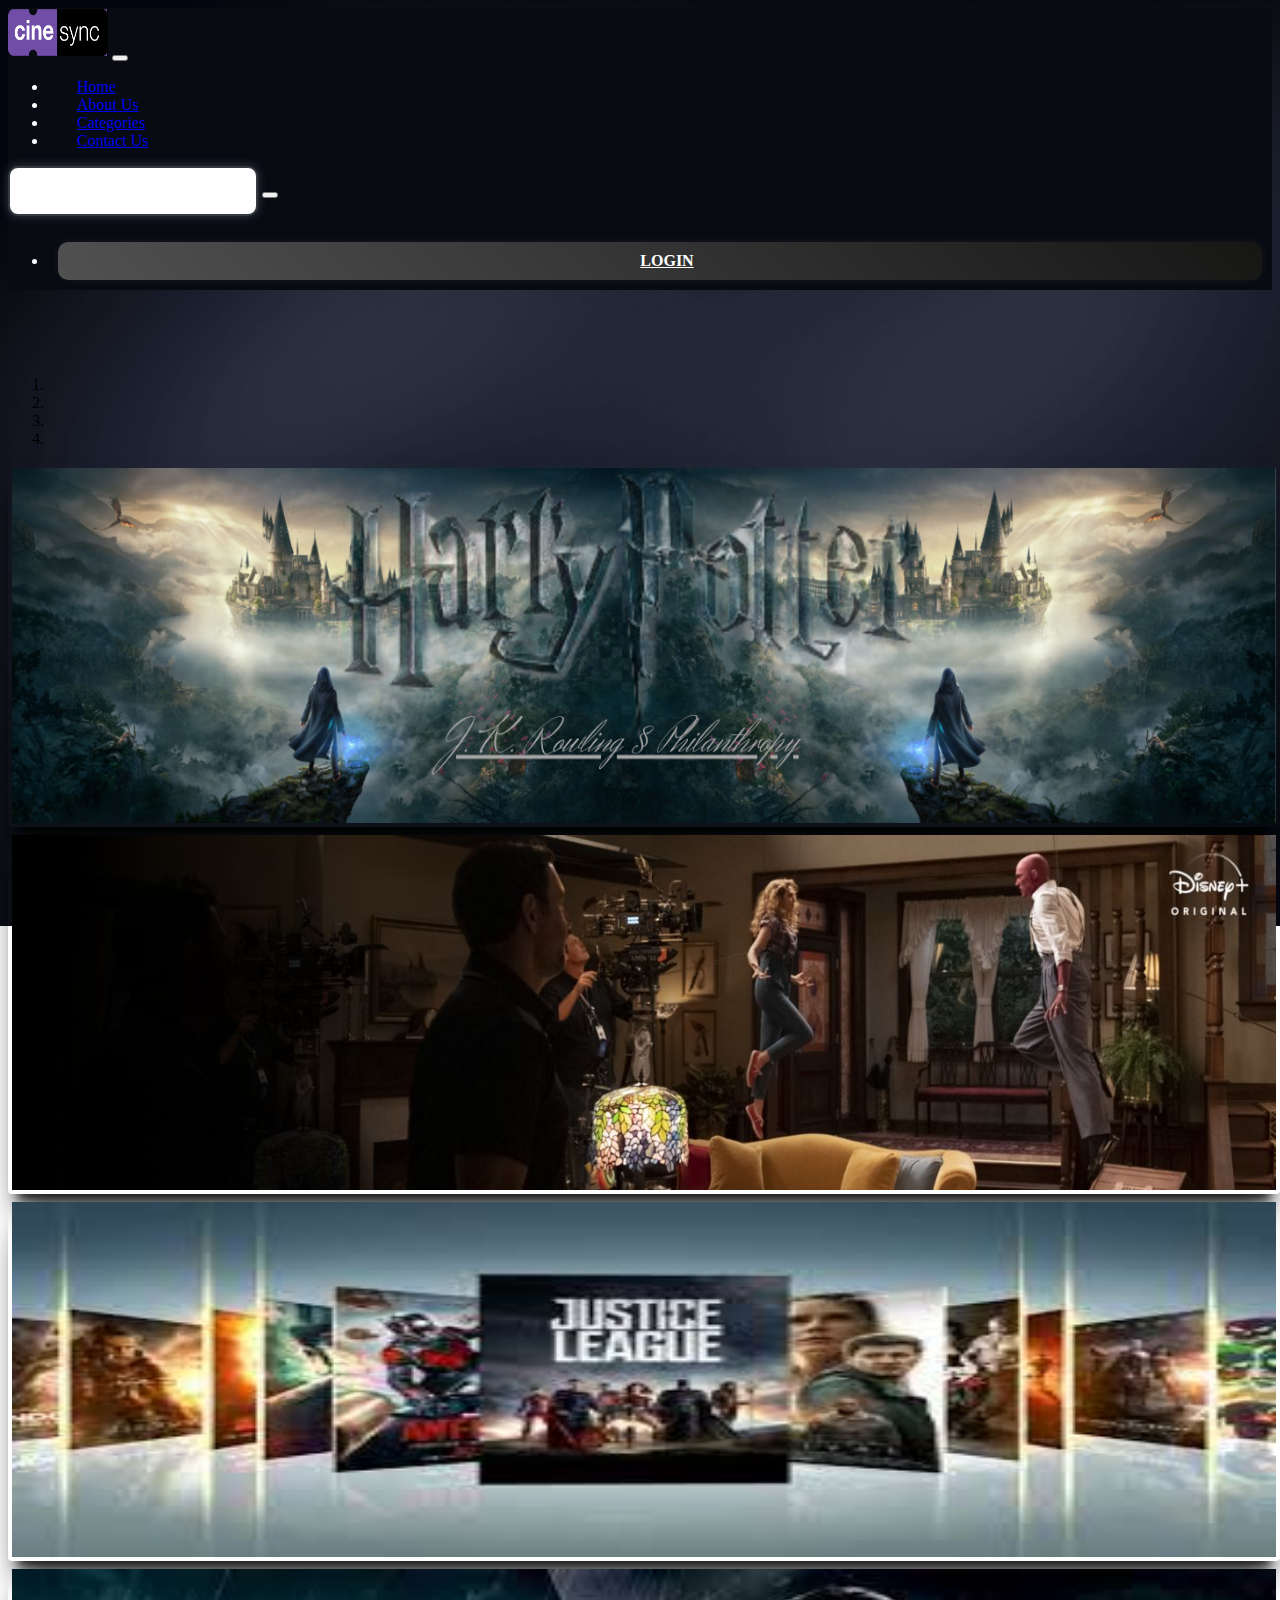
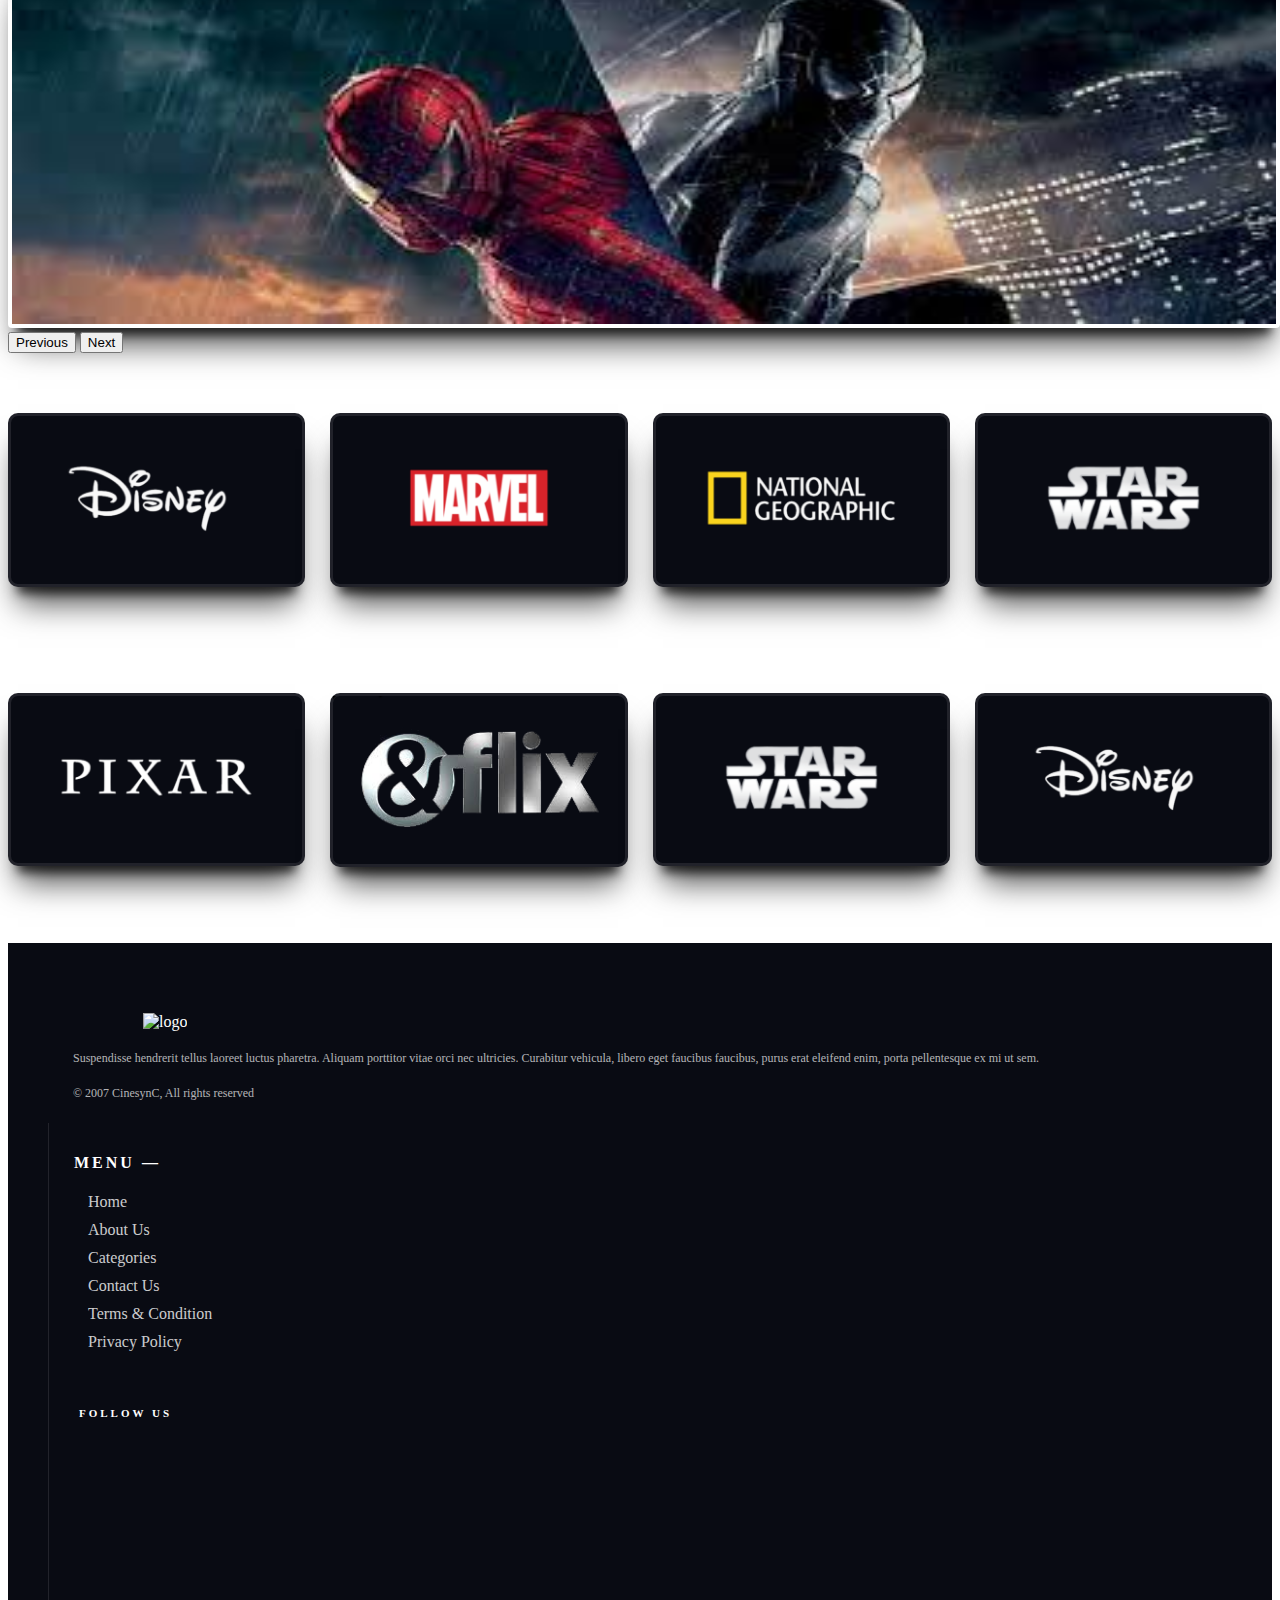
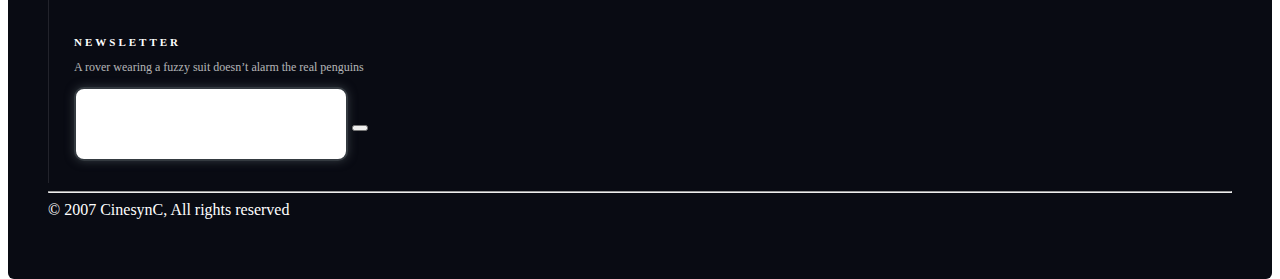
==== commit d23083fd: "Merge branch 'main' of https://github.com/Powsihan/Moviesite" ====
--- a/web/index.html
+++ b/web/index.html
@@ -28,9 +28,9 @@
 
 
     <!-- Navbar -->
-    <nav class="navbar navbar-expand-lg navbar-dark bg-dark bg-color navvr fixed-top">
+    <nav class="navbar navbar-expand-lg navbar-light bg-light bg-color navvr fixed-top">
         <div class="container-fluid">
-            <a class="navbar-brand logog" href="./index.html"><img src="/images/logo.png" alt="logo" style="height:50px; width: 80px;"></a>
+            <a class="navbar-brand logog" href="./index.html"><img src="./images/logo.png" alt="logo" style="height:50px; width: 100px;"></a>
             <button class="navbar-toggler" type="button" data-bs-toggle="collapse" data-bs-target="#navbarSupportedContent" aria-controls="navbarSupportedContent" aria-expanded="false" aria-label="Toggle navigation">
                 <span class="navbar-toggler-icon"></span>
             </button>
@@ -51,9 +51,9 @@
                     </li>
                 </ul>
                 <form class="d-flex ms-auto" role="search">
-                    <input class="form-control me-2 bg-dark text-light glowing-border w-200 siz" type="search" placeholder="Search..." required aria-label="Search">
-                    <button class="btn btn-block btn-lg glow-button btn-dark" type="submit"><i
-                            class="fa-solid fa-magnifying-glass fa-beat fa-lg"></i></button>
+                    <input class="form-control me-2 bg-light glowing-border w-200 siz" type="search" placeholder="Search..." required aria-label="Search">
+                    <button class="btn btn-block btn-lg glow-button btn-light" type="submit"><i
+                            class="fa-solid fa-magnifying-glass  fa-lg"></i></button>
                 </form>
                 <ul class="navbar-nav ms-auto mb-2 mb-lg-0">
                     <li class="nav-but">
@@ -64,6 +64,8 @@
             </div>
         </div>
     </nav>
+    <!-- ----------------------------------------------------------------------------------------------------------------------------------------------------------------------------- -->
+
     <!-- ----------------------------------------------------------------------------------------------------------------------------------------------------------------------------- -->
 
     <!-- Slider -->
@@ -87,20 +89,20 @@
                 </div>
 
                 <div class="carousel-item">
-                    <img src="../images/slider-scales.jpg" alt="Image 2" style="height:355px" width="1440px">
+                    <img src="./images/slider-scales.jpg" alt="Image 2" style="height:355px" width="1440px">
                     <div class="carousel-caption">
 
                     </div>
                 </div>
                 <div class="carousel-item">
-                    <img src="../images/slider2.jpg" alt="Image 3" style="height: 355px" width="1440px">
+                    <img src="./images/slider2.jpg" alt="Image 3" style="height: 355px" width="1440px">
                     <div class="carousel-caption">
 
                     </div>
                 </div>
 
                 <div class="carousel-item">
-                    <img src="../images/slider3.jpg" alt="Image 4" style="height: 355px" width="1440px">
+                    <img src="./images/slider3.jpg" alt="Image 4" style="height: 355px" width="1440px">
                     <div class="carousel-caption">
 
                     </div>
@@ -198,12 +200,12 @@
 
 
     <!----------- Footer ------------>
-    <footer class="footer-bs ">
+    <footer class="footer-bs">
         <div class="row ">
             <div class="col-md-3 footer-brand animated fadeInLeft ">
                 <img src="/images/logo.png " alt="logo " style="height:70px; width: 110px; ">
                 <p>Suspendisse hendrerit tellus laoreet luctus pharetra. Aliquam porttitor vitae orci nec ultricies. Curabitur vehicula, libero eget faucibus faucibus, purus erat eleifend enim, porta pellentesque ex mi ut sem.</p>
-                <p>© 2007 ReadO, All rights reserved</p>
+                <p>© 2007 CinesynC, All rights reserved</p>
             </div>
             <div class="col-md-4 footer-nav animated fadeInUp ">
                 <h4>Menu —</h4>
@@ -234,10 +236,10 @@
                 <p>A rover wearing a fuzzy suit doesn’t alarm the real penguins</p>
                 <p>
                     <div class="input-group ">
-                        <input class="form-control me-2 bg-dark text-light glowing-border w-200 siz " type="search " placeholder="Type here..." required aria-label="Search ">
+                        <input class="form-control me-2 bg-light  glowing-border w-200 siz " type="search " placeholder="Type here..." required aria-label="Search ">
                         <span class="input-group-btn ">
-                        <button class="btn btn-block btn-lg glow-button btn-dark " type="submit "><i
-                                class="fa-solid fa-envelope fa-beat fa-xl "></i></button>
+                        <button class="btn btn-block btn-lg glow-button  " type="submit "><i
+                                class="fa-solid fa-envelope  fa-xl "></i></button>
                     </span>
                     </div>
                     <!-- /input-group -->
@@ -245,7 +247,7 @@
             </div>
         </div>
         <hr>
-        <span class="align-items-center justify-content-center d-flex ">© 2007 ReadO, All rights reserved</span>
+        <span class="align-items-center justify-content-center d-flex ">© 2007 CinesynC, All rights reserved</span>
     </footer>
     <!-- ----------------------------------------------------------------------------------------------------------------------------------------------------------------------------- -->
 
